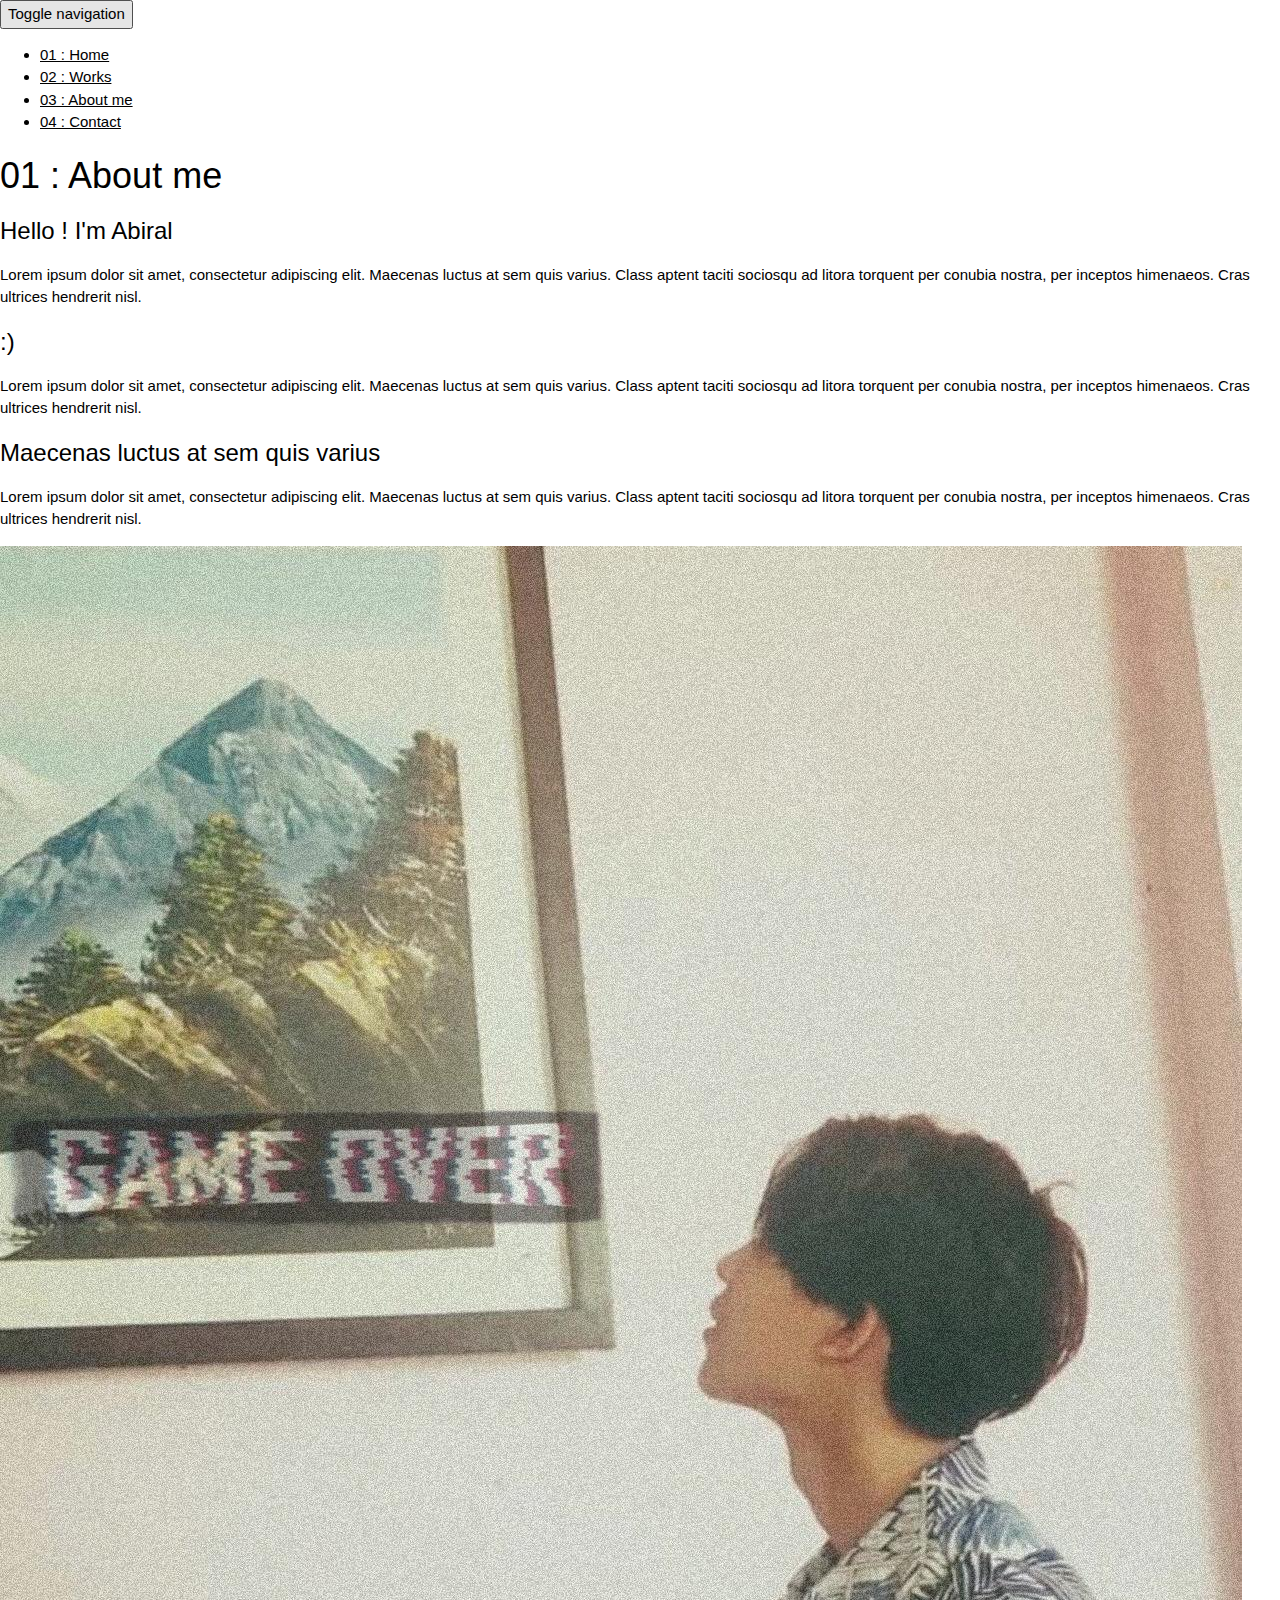
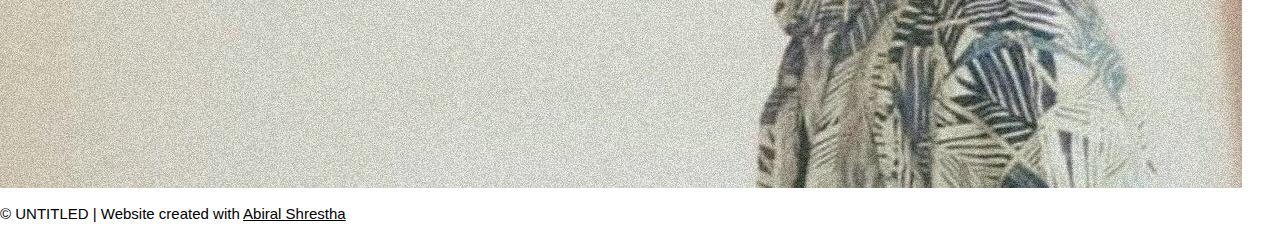
==== about.html @ 1167262d "Add files via upload" ====
<!DOCTYPE html>
<html lang="en">

<head>
  <link rel="stylesheet" href="https://www.w3schools.com/w3css/4/w3.css">
  <meta charset="UTF-8">
  <meta content="IE=edge" http-equiv="X-UA-Compatible">
  <meta content="width=device-width,initial-scale=1" name="viewport">
  <meta content="description" name="description">
  <meta name="google" content="notranslate" />
  <meta content="Mashup templates have been developped by Orson.io team" name="author">

  <!-- Disable tap highlight on IE -->
  <meta name="msapplication-tap-highlight" content="no">
  
  <link rel="apple-touch-icon" sizes="180x180" href="./assets/apple-icon-180x180.png">
  <link href="./assets/favicon.ico" rel="icon">

  <title>Title page</title>  

<link href="./main.3f6952e4.css" rel="stylesheet"></head>

<body class="">
<div id="site-border-left"></div>
<div id="site-border-right"></div>
<div id="site-border-top"></div>
<div id="site-border-bottom"></div>
 <!-- Add your content of header -->
<header>
  <nav class="navbar  navbar-fixed-top navbar-default">
    <div class="container">
        <button type="button" class="navbar-toggle collapsed" data-toggle="collapse" data-target="#navbar-collapse" aria-expanded="false">
          <span class="sr-only">Toggle navigation</span>
          <span class="icon-bar"></span>
          <span class="icon-bar"></span>
          <span class="icon-bar"></span>
        </button>

      <div class="collapse navbar-collapse" id="navbar-collapse">
        <ul class="nav navbar-nav ">
          <li><a href="./index.html" title="">01 : Home</a></li>
          <li><a href="./works.html" title="">02 : Works</a></li>
          <li><a href="./about.html" title="">03 : About me</a></li>
          <li><a href="./contact.html" title="">04 : Contact</a></li>
       
        </ul>


      </div> 
    </div>
  </nav>
</header>

<div class="section-container">
    <div class="container">
      <div class="row">
        <div class="col-xs-12">
          <div class="section-container-spacer text-center">
            <h1 class="h2">01 : About me</h1>
          </div>
          
          <div class="row">
            <div class="col-md-10 col-md-offset-1">
              <div class="row">
                <div class="col-xs-12 col-md-6">
                  <h3>Hello ! I'm Abiral</h3>
                  <p  class="w3-animate-fading">Lorem ipsum dolor sit amet, consectetur adipiscing elit. Maecenas luctus at sem quis varius. 
                  Class aptent taciti sociosqu ad litora torquent per conubia nostra, per inceptos himenaeos. Cras ultrices hendrerit nisl.</p>
                  <h3 > :) </h3>
                  <p class="w3-animate-fading">Lorem ipsum dolor sit amet, consectetur adipiscing elit. Maecenas luctus at sem quis varius. 
                    Class aptent taciti sociosqu ad litora torquent per conubia nostra, per inceptos himenaeos. Cras ultrices hendrerit nisl.
                  <h3>Maecenas luctus at sem quis varius</h3>
                  <p class="w3-animate-fading">
                    Lorem ipsum dolor sit amet, consectetur adipiscing elit. Maecenas luctus at sem quis varius. 
                    Class aptent taciti sociosqu ad litora torquent per conubia nostra, per inceptos himenaeos. Cras ultrices hendrerit nisl.</p>
                </div>
                <div class="col-xs-12 col-md-6">
                  <img src="./assets/images/profile.jpg" class="img-responsive" alt="">
                </div>
              </div>
            </div>
          </div>
          
          
       </div>
      </div>
    </div>
  </div>


<footer class="footer-container text-center">
  <div class="container">
    <div class="row">
      <div class="col-xs-12">
        <p>© UNTITLED | Website created with <a href="https://www.facebook.com/shrestha.abiral.0/" >Abiral Shrestha</a></p>
      </div>
    </div>
  </div>
</footer>

<script>
  document.addEventListener("DOMContentLoaded", function (event) {
     navActivePage();
  });
</script>

<!-- Google Analytics: change UA-XXXXX-X to be your site's ID 

<script>
  (function (i, s, o, g, r, a, m) {
    i['GoogleAnalyticsObject'] = r; i[r] = i[r] || function () {
      (i[r].q = i[r].q || []).push(arguments)
    }, i[r].l = 1 * new Date(); a = s.createElement(o),
      m = s.getElementsByTagName(o)[0]; a.async = 1; a.src = g; m.parentNode.insertBefore(a, m)
  })(window, document, 'script', '//www.google-analytics.com/analytics.js', 'ga');
  ga('create', 'UA-XXXXX-X', 'auto');
  ga('send', 'pageview');
</script>

--> <script type="text/javascript" src="./main.70a66962.js"></script></body>

</html>
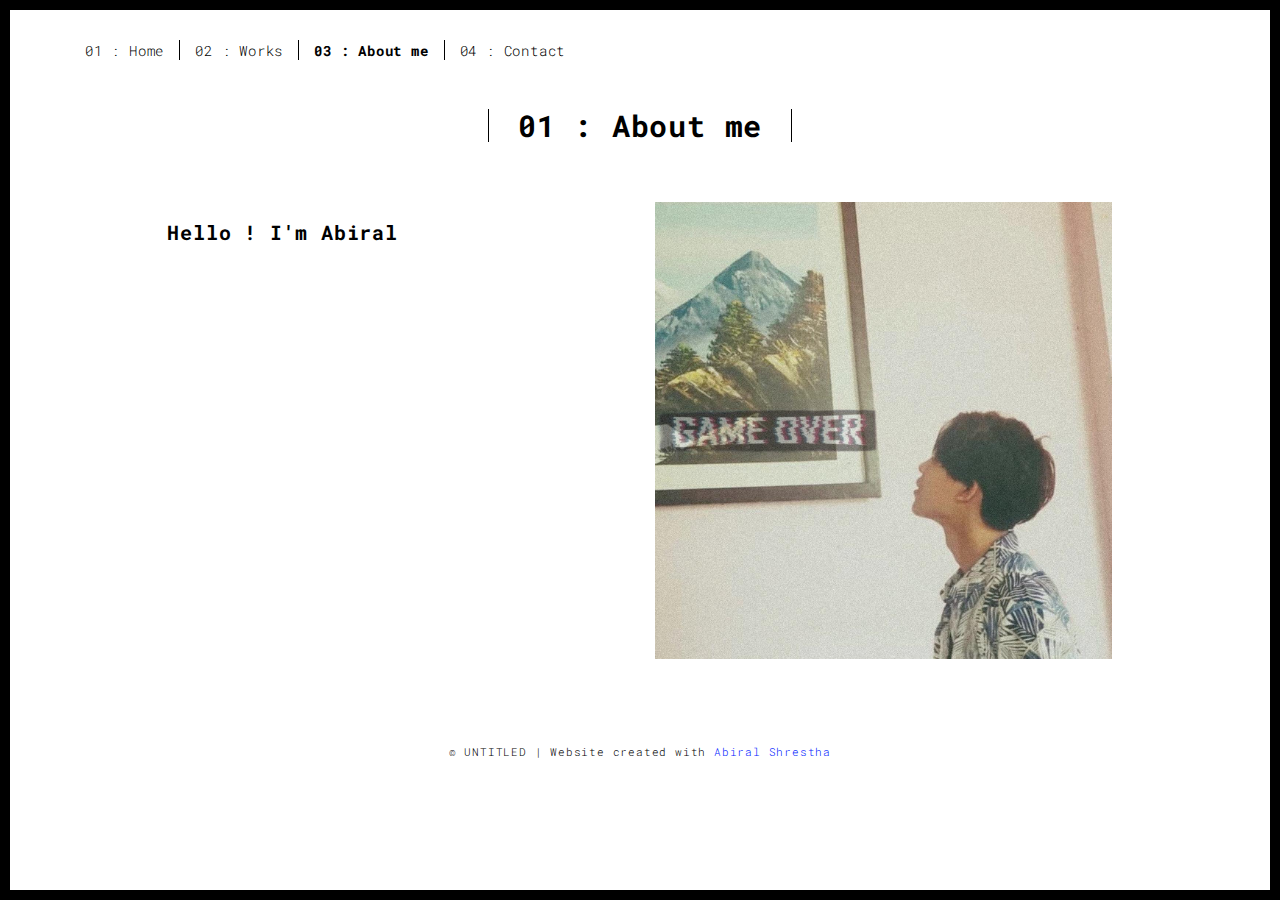
==== commit e24fc600: "Update about.html" ====
--- a/about.html
+++ b/about.html
@@ -16,7 +16,7 @@
   <link rel="apple-touch-icon" sizes="180x180" href="./assets/apple-icon-180x180.png">
   <link href="./assets/favicon.ico" rel="icon">
 
-  <title>Title page</title>  
+  <title>About</title>  
 
 <link href="./main.3f6952e4.css" rel="stylesheet"></head>
 
@@ -64,15 +64,7 @@
               <div class="row">
                 <div class="col-xs-12 col-md-6">
                   <h3>Hello ! I'm Abiral</h3>
-                  <p  class="w3-animate-fading">Lorem ipsum dolor sit amet, consectetur adipiscing elit. Maecenas luctus at sem quis varius. 
-                  Class aptent taciti sociosqu ad litora torquent per conubia nostra, per inceptos himenaeos. Cras ultrices hendrerit nisl.</p>
-                  <h3 > :) </h3>
-                  <p class="w3-animate-fading">Lorem ipsum dolor sit amet, consectetur adipiscing elit. Maecenas luctus at sem quis varius. 
-                    Class aptent taciti sociosqu ad litora torquent per conubia nostra, per inceptos himenaeos. Cras ultrices hendrerit nisl.
-                  <h3>Maecenas luctus at sem quis varius</h3>
-                  <p class="w3-animate-fading">
-                    Lorem ipsum dolor sit amet, consectetur adipiscing elit. Maecenas luctus at sem quis varius. 
-                    Class aptent taciti sociosqu ad litora torquent per conubia nostra, per inceptos himenaeos. Cras ultrices hendrerit nisl.</p>
+                 
                 </div>
                 <div class="col-xs-12 col-md-6">
                   <img src="./assets/images/profile.jpg" class="img-responsive" alt="">
@@ -119,4 +111,4 @@
 
 --> <script type="text/javascript" src="./main.70a66962.js"></script></body>
 
-</html>+</html>
--- a/main.3f6952e4.css
+++ b/main.3f6952e4.css
@@ -0,0 +1,9 @@
+@import url(https://fonts.googleapis.com/css?family=Roboto:900|Roboto+Mono:300,400,700);@import url(https://maxcdn.bootstrapcdn.com/font-awesome/4.7.0/css/font-awesome.min.css);/*!
+ * Bootstrap v3.3.7 (http://getbootstrap.com)
+ * Copyright 2011-2016 Twitter, Inc.
+ * Licensed under MIT (https://github.com/twbs/bootstrap/blob/master/LICENSE)
+ */
+/*! normalize.css v3.0.3 | MIT License | github.com/necolas/normalize.css */html{font-family:sans-serif;-ms-text-size-adjust:100%;-webkit-text-size-adjust:100%}body{margin:0}article,aside,details,figcaption,figure,footer,header,hgroup,main,menu,nav,section,summary{display:block}audio,canvas,progress,video{display:inline-block;vertical-align:baseline}audio:not([controls]){display:none;height:0}[hidden],template{display:none}a{background-color:transparent}a:active,a:hover{outline:0}abbr[title]{border-bottom:1px dotted}b,strong{font-weight:700}dfn{font-style:italic}h1{font-size:2em;margin:.67em 0}mark{background:#ff0;color:#000}small{font-size:80%}sub,sup{font-size:75%;line-height:0;position:relative;vertical-align:baseline}sup{top:-.5em}sub{bottom:-.25em}img{border:0}svg:not(:root){overflow:hidden}figure{margin:1em 40px}hr{box-sizing:content-box;height:0}pre{overflow:auto}code,kbd,pre,samp{font-family:monospace,monospace;font-size:1em}button,input,optgroup,select,textarea{color:inherit;font:inherit;margin:0}button{overflow:visible}button,select{text-transform:none}button,html input[type=button],input[type=reset],input[type=submit]{-webkit-appearance:button;cursor:pointer}button[disabled],html input[disabled]{cursor:default}button::-moz-focus-inner,input::-moz-focus-inner{border:0;padding:0}input{line-height:normal}input[type=checkbox],input[type=radio]{box-sizing:border-box;padding:0}input[type=number]::-webkit-inner-spin-button,input[type=number]::-webkit-outer-spin-button{height:auto}input[type=search]{-webkit-appearance:textfield;box-sizing:content-box}input[type=search]::-webkit-search-cancel-button,input[type=search]::-webkit-search-decoration{-webkit-appearance:none}fieldset{border:1px solid silver;margin:0 2px;padding:.35em .625em .75em}textarea{overflow:auto}optgroup{font-weight:700}table{border-collapse:collapse;border-spacing:0}td,th{padding:0}
+
+/*! Source: https://github.com/h5bp/html5-boilerplate/blob/master/src/css/main.css */@media print{*,:after,:before{background:transparent!important;color:#000!important;box-shadow:none!important;text-shadow:none!important}a,a:visited{text-decoration:underline}a[href]:after{content:" (" attr(href) ")"}abbr[title]:after{content:" (" attr(title) ")"}a[href^="#"]:after,a[href^="javascript:"]:after{content:""}blockquote,pre{border:1px solid #999;page-break-inside:avoid}thead{display:table-header-group}img,tr{page-break-inside:avoid}img{max-width:100%!important}h2,h3,p{orphans:3;widows:3}h2,h3{page-break-after:avoid}.navbar{display:none}.btn>.caret,.dropup>.btn>.caret{border-top-color:#000!important}.label{border:1px solid #000}.table{border-collapse:collapse!important}.table td,.table th{background-color:#fff!important}.table-bordered td,.table-bordered th{border:1px solid #ddd!important}}*,:after,:before{-webkit-box-sizing:border-box;-moz-box-sizing:border-box;box-sizing:border-box}html{font-size:10px;-webkit-tap-highlight-color:transparent}body{font-family:Roboto Mono,Helvetica,Arial,sans-serif;font-size:11px;line-height:1.78;color:#000;background-color:#fff}button,input,select,textarea{font-family:inherit;font-size:inherit;line-height:inherit}a{color:#001aff;text-decoration:none}a:focus,a:hover{color:#0012b3;text-decoration:underline}a:focus{outline:5px auto -webkit-focus-ring-color;outline-offset:-2px}figure{margin:0}img{vertical-align:middle}.img-responsive{display:block;max-width:100%;height:auto}.img-rounded{border-radius:0}.img-thumbnail{padding:4px;line-height:1.78;background-color:#fff;border:1px solid #ddd;border-radius:0;-webkit-transition:all .2s ease-in-out;-o-transition:all .2s ease-in-out;transition:all .2s ease-in-out;display:inline-block;max-width:100%;height:auto}.img-circle{border-radius:50%}hr{margin-top:19px;margin-bottom:19px;border:0;border-top:1px solid #eee}.sr-only{position:absolute;width:1px;height:1px;margin:-1px;padding:0;overflow:hidden;clip:rect(0,0,0,0);border:0}.sr-only-focusable:active,.sr-only-focusable:focus{position:static;width:auto;height:auto;margin:0;overflow:visible;clip:auto}[role=button]{cursor:pointer}.h1,.h2,.h3,.h4,.h5,.h6,h1,h2,h3,h4,h5,h6{font-family:Roboto Mono,Helvetica,Arial,sans-serif;font-weight:700;line-height:1.1;color:#000}.h1 .small,.h1 small,.h2 .small,.h2 small,.h3 .small,.h3 small,.h4 .small,.h4 small,.h5 .small,.h5 small,.h6 .small,.h6 small,h1 .small,h1 small,h2 .small,h2 small,h3 .small,h3 small,h4 .small,h4 small,h5 .small,h5 small,h6 .small,h6 small{font-weight:400;line-height:1;color:#777}.h1,.h2,.h3,h1,h2,h3{margin-top:19px;margin-bottom:9.5px}.h1 .small,.h1 small,.h2 .small,.h2 small,.h3 .small,.h3 small,h1 .small,h1 small,h2 .small,h2 small,h3 .small,h3 small{font-size:65%}.h4,.h5,.h6,h4,h5,h6{margin-top:9.5px;margin-bottom:9.5px}.h4 .small,.h4 small,.h5 .small,.h5 small,.h6 .small,.h6 small,h4 .small,h4 small,h5 .small,h5 small,h6 .small,h6 small{font-size:75%}.h1,h1{font-size:70px}.h2,h2{font-size:30px}.h3,h3{font-size:20px}.h4,.h5,h4,h5{font-size:11px}.h6,h6{font-size:10px}p{margin:0 0 9.5px}.lead{margin-bottom:19px;font-size:12px;font-weight:300;line-height:1.4}@media (min-width:768px){.lead{font-size:16.5px}}.small,small{font-size:90%}.mark,mark{background-color:#fcf8e3;padding:.2em}.text-left{text-align:left}.text-right{text-align:right}.text-center{text-align:center}.text-justify{text-align:justify}.text-nowrap{white-space:nowrap}.text-lowercase{text-transform:lowercase}.initialism,.text-uppercase{text-transform:uppercase}.text-capitalize{text-transform:capitalize}.text-muted{color:#777}.text-primary{color:#001aff}a.text-primary:focus,a.text-primary:hover{color:#0015cc}.text-success{color:#fff}a.text-success:focus,a.text-success:hover{color:#e6e6e6}.text-info{color:#31708f}a.text-info:focus,a.text-info:hover{color:#245269}.text-warning{color:#8a6d3b}a.text-warning:focus,a.text-warning:hover{color:#66512c}.text-danger{color:#fff}a.text-danger:focus,a.text-danger:hover{color:#e6e6e6}.bg-primary{color:#fff;background-color:#001aff}a.bg-primary:focus,a.bg-primary:hover{background-color:#0015cc}.bg-success,a.bg-success:focus,a.bg-success:hover{background-color:#000}.bg-info{background-color:#d9edf7}a.bg-info:focus,a.bg-info:hover{background-color:#afd9ee}.bg-warning{background-color:#fcf8e3}a.bg-warning:focus,a.bg-warning:hover{background-color:#f7ecb5}.bg-danger{background-color:red}a.bg-danger:focus,a.bg-danger:hover{background-color:#c00}.page-header{padding-bottom:8.5px;margin:38px 0 19px;border-bottom:1px solid #eee}ol,ul{margin-top:0;margin-bottom:9.5px}ol ol,ol ul,ul ol,ul ul{margin-bottom:0}.list-inline,.list-unstyled{padding-left:0;list-style:none}.list-inline{margin-left:-5px}.list-inline>li{display:inline-block;padding-left:5px;padding-right:5px}dl{margin-top:0;margin-bottom:19px}dd,dt{line-height:1.78}dt{font-weight:700}dd{margin-left:0}.dl-horizontal dd:after,.dl-horizontal dd:before{content:" ";display:table}.dl-horizontal dd:after{clear:both}@media (min-width:768px){.dl-horizontal dt{float:left;width:160px;clear:left;text-align:right;overflow:hidden;text-overflow:ellipsis;white-space:nowrap}.dl-horizontal dd{margin-left:180px}}abbr[data-original-title],abbr[title]{cursor:help;border-bottom:1px dotted #777}.initialism{font-size:90%}blockquote{padding:9.5px 19px;margin:0 0 19px;font-size:13.75px;border-left:5px solid #eee}blockquote ol:last-child,blockquote p:last-child,blockquote ul:last-child{margin-bottom:0}blockquote .small,blockquote footer,blockquote small{display:block;font-size:80%;line-height:1.78;color:#777}blockquote .small:before,blockquote footer:before,blockquote small:before{content:"\2014   \A0"}.blockquote-reverse,blockquote.pull-right{padding-right:15px;padding-left:0;border-right:5px solid #eee;border-left:0;text-align:right}.blockquote-reverse .small:before,.blockquote-reverse footer:before,.blockquote-reverse small:before,blockquote.pull-right .small:before,blockquote.pull-right footer:before,blockquote.pull-right small:before{content:""}.blockquote-reverse .small:after,.blockquote-reverse footer:after,.blockquote-reverse small:after,blockquote.pull-right .small:after,blockquote.pull-right footer:after,blockquote.pull-right small:after{content:"\A0   \2014"}address{margin-bottom:19px;font-style:normal;line-height:1.78}code,kbd,pre,samp{font-family:Menlo,Monaco,Consolas,Courier New,monospace}code{color:#c7254e;background-color:#f9f2f4}code,kbd{padding:2px 4px;font-size:90%;border-radius:0}kbd{color:#fff;background-color:#333;box-shadow:inset 0 -1px 0 rgba(0,0,0,.25)}kbd kbd{padding:0;font-size:100%;font-weight:700;box-shadow:none}pre{display:block;padding:9px;margin:0 0 9.5px;font-size:10px;line-height:1.78;word-break:break-all;word-wrap:break-word;color:#333;background-color:#f5f5f5;border:1px solid #ccc;border-radius:0}pre code{padding:0;font-size:inherit;color:inherit;white-space:pre-wrap;background-color:transparent;border-radius:0}.pre-scrollable{max-height:340px;overflow-y:scroll}.container{margin-right:auto;margin-left:auto;padding-left:15px;padding-right:15px}.container:after,.container:before{content:" ";display:table}.container:after{clear:both}@media (min-width:768px){.container{width:750px}}@media (min-width:992px){.container{width:970px}}@media (min-width:1200px){.container{width:1170px}}.container-fluid{margin-right:auto;margin-left:auto;padding-left:15px;padding-right:15px}.container-fluid:after,.container-fluid:before{content:" ";display:table}.container-fluid:after{clear:both}.row{margin-left:-15px;margin-right:-15px}.row:after,.row:before{content:" ";display:table}.row:after{clear:both}.col-lg-1,.col-lg-2,.col-lg-3,.col-lg-4,.col-lg-5,.col-lg-6,.col-lg-7,.col-lg-8,.col-lg-9,.col-lg-10,.col-lg-11,.col-lg-12,.col-md-1,.col-md-2,.col-md-3,.col-md-4,.col-md-5,.col-md-6,.col-md-7,.col-md-8,.col-md-9,.col-md-10,.col-md-11,.col-md-12,.col-sm-1,.col-sm-2,.col-sm-3,.col-sm-4,.col-sm-5,.col-sm-6,.col-sm-7,.col-sm-8,.col-sm-9,.col-sm-10,.col-sm-11,.col-sm-12,.col-xs-1,.col-xs-2,.col-xs-3,.col-xs-4,.col-xs-5,.col-xs-6,.col-xs-7,.col-xs-8,.col-xs-9,.col-xs-10,.col-xs-11,.col-xs-12{position:relative;min-height:1px;padding-left:15px;padding-right:15px}.col-xs-1,.col-xs-2,.col-xs-3,.col-xs-4,.col-xs-5,.col-xs-6,.col-xs-7,.col-xs-8,.col-xs-9,.col-xs-10,.col-xs-11,.col-xs-12{float:left}.col-xs-1{width:8.33333%}.col-xs-2{width:16.66667%}.col-xs-3{width:25%}.col-xs-4{width:33.33333%}.col-xs-5{width:41.66667%}.col-xs-6{width:50%}.col-xs-7{width:58.33333%}.col-xs-8{width:66.66667%}.col-xs-9{width:75%}.col-xs-10{width:83.33333%}.col-xs-11{width:91.66667%}.col-xs-12{width:100%}.col-xs-pull-0{right:auto}.col-xs-pull-1{right:8.33333%}.col-xs-pull-2{right:16.66667%}.col-xs-pull-3{right:25%}.col-xs-pull-4{right:33.33333%}.col-xs-pull-5{right:41.66667%}.col-xs-pull-6{right:50%}.col-xs-pull-7{right:58.33333%}.col-xs-pull-8{right:66.66667%}.col-xs-pull-9{right:75%}.col-xs-pull-10{right:83.33333%}.col-xs-pull-11{right:91.66667%}.col-xs-pull-12{right:100%}.col-xs-push-0{left:auto}.col-xs-push-1{left:8.33333%}.col-xs-push-2{left:16.66667%}.col-xs-push-3{left:25%}.col-xs-push-4{left:33.33333%}.col-xs-push-5{left:41.66667%}.col-xs-push-6{left:50%}.col-xs-push-7{left:58.33333%}.col-xs-push-8{left:66.66667%}.col-xs-push-9{left:75%}.col-xs-push-10{left:83.33333%}.col-xs-push-11{left:91.66667%}.col-xs-push-12{left:100%}.col-xs-offset-0{margin-left:0}.col-xs-offset-1{margin-left:8.33333%}.col-xs-offset-2{margin-left:16.66667%}.col-xs-offset-3{margin-left:25%}.col-xs-offset-4{margin-left:33.33333%}.col-xs-offset-5{margin-left:41.66667%}.col-xs-offset-6{margin-left:50%}.col-xs-offset-7{margin-left:58.33333%}.col-xs-offset-8{margin-left:66.66667%}.col-xs-offset-9{margin-left:75%}.col-xs-offset-10{margin-left:83.33333%}.col-xs-offset-11{margin-left:91.66667%}.col-xs-offset-12{margin-left:100%}@media (min-width:768px){.col-sm-1,.col-sm-2,.col-sm-3,.col-sm-4,.col-sm-5,.col-sm-6,.col-sm-7,.col-sm-8,.col-sm-9,.col-sm-10,.col-sm-11,.col-sm-12{float:left}.col-sm-1{width:8.33333%}.col-sm-2{width:16.66667%}.col-sm-3{width:25%}.col-sm-4{width:33.33333%}.col-sm-5{width:41.66667%}.col-sm-6{width:50%}.col-sm-7{width:58.33333%}.col-sm-8{width:66.66667%}.col-sm-9{width:75%}.col-sm-10{width:83.33333%}.col-sm-11{width:91.66667%}.col-sm-12{width:100%}.col-sm-pull-0{right:auto}.col-sm-pull-1{right:8.33333%}.col-sm-pull-2{right:16.66667%}.col-sm-pull-3{right:25%}.col-sm-pull-4{right:33.33333%}.col-sm-pull-5{right:41.66667%}.col-sm-pull-6{right:50%}.col-sm-pull-7{right:58.33333%}.col-sm-pull-8{right:66.66667%}.col-sm-pull-9{right:75%}.col-sm-pull-10{right:83.33333%}.col-sm-pull-11{right:91.66667%}.col-sm-pull-12{right:100%}.col-sm-push-0{left:auto}.col-sm-push-1{left:8.33333%}.col-sm-push-2{left:16.66667%}.col-sm-push-3{left:25%}.col-sm-push-4{left:33.33333%}.col-sm-push-5{left:41.66667%}.col-sm-push-6{left:50%}.col-sm-push-7{left:58.33333%}.col-sm-push-8{left:66.66667%}.col-sm-push-9{left:75%}.col-sm-push-10{left:83.33333%}.col-sm-push-11{left:91.66667%}.col-sm-push-12{left:100%}.col-sm-offset-0{margin-left:0}.col-sm-offset-1{margin-left:8.33333%}.col-sm-offset-2{margin-left:16.66667%}.col-sm-offset-3{margin-left:25%}.col-sm-offset-4{margin-left:33.33333%}.col-sm-offset-5{margin-left:41.66667%}.col-sm-offset-6{margin-left:50%}.col-sm-offset-7{margin-left:58.33333%}.col-sm-offset-8{margin-left:66.66667%}.col-sm-offset-9{margin-left:75%}.col-sm-offset-10{margin-left:83.33333%}.col-sm-offset-11{margin-left:91.66667%}.col-sm-offset-12{margin-left:100%}}@media (min-width:992px){.col-md-1,.col-md-2,.col-md-3,.col-md-4,.col-md-5,.col-md-6,.col-md-7,.col-md-8,.col-md-9,.col-md-10,.col-md-11,.col-md-12{float:left}.col-md-1{width:8.33333%}.col-md-2{width:16.66667%}.col-md-3{width:25%}.col-md-4{width:33.33333%}.col-md-5{width:41.66667%}.col-md-6{width:50%}.col-md-7{width:58.33333%}.col-md-8{width:66.66667%}.col-md-9{width:75%}.col-md-10{width:83.33333%}.col-md-11{width:91.66667%}.col-md-12{width:100%}.col-md-pull-0{right:auto}.col-md-pull-1{right:8.33333%}.col-md-pull-2{right:16.66667%}.col-md-pull-3{right:25%}.col-md-pull-4{right:33.33333%}.col-md-pull-5{right:41.66667%}.col-md-pull-6{right:50%}.col-md-pull-7{right:58.33333%}.col-md-pull-8{right:66.66667%}.col-md-pull-9{right:75%}.col-md-pull-10{right:83.33333%}.col-md-pull-11{right:91.66667%}.col-md-pull-12{right:100%}.col-md-push-0{left:auto}.col-md-push-1{left:8.33333%}.col-md-push-2{left:16.66667%}.col-md-push-3{left:25%}.col-md-push-4{left:33.33333%}.col-md-push-5{left:41.66667%}.col-md-push-6{left:50%}.col-md-push-7{left:58.33333%}.col-md-push-8{left:66.66667%}.col-md-push-9{left:75%}.col-md-push-10{left:83.33333%}.col-md-push-11{left:91.66667%}.col-md-push-12{left:100%}.col-md-offset-0{margin-left:0}.col-md-offset-1{margin-left:8.33333%}.col-md-offset-2{margin-left:16.66667%}.col-md-offset-3{margin-left:25%}.col-md-offset-4{margin-left:33.33333%}.col-md-offset-5{margin-left:41.66667%}.col-md-offset-6{margin-left:50%}.col-md-offset-7{margin-left:58.33333%}.col-md-offset-8{margin-left:66.66667%}.col-md-offset-9{margin-left:75%}.col-md-offset-10{margin-left:83.33333%}.col-md-offset-11{margin-left:91.66667%}.col-md-offset-12{margin-left:100%}}@media (min-width:1200px){.col-lg-1,.col-lg-2,.col-lg-3,.col-lg-4,.col-lg-5,.col-lg-6,.col-lg-7,.col-lg-8,.col-lg-9,.col-lg-10,.col-lg-11,.col-lg-12{float:left}.col-lg-1{width:8.33333%}.col-lg-2{width:16.66667%}.col-lg-3{width:25%}.col-lg-4{width:33.33333%}.col-lg-5{width:41.66667%}.col-lg-6{width:50%}.col-lg-7{width:58.33333%}.col-lg-8{width:66.66667%}.col-lg-9{width:75%}.col-lg-10{width:83.33333%}.col-lg-11{width:91.66667%}.col-lg-12{width:100%}.col-lg-pull-0{right:auto}.col-lg-pull-1{right:8.33333%}.col-lg-pull-2{right:16.66667%}.col-lg-pull-3{right:25%}.col-lg-pull-4{right:33.33333%}.col-lg-pull-5{right:41.66667%}.col-lg-pull-6{right:50%}.col-lg-pull-7{right:58.33333%}.col-lg-pull-8{right:66.66667%}.col-lg-pull-9{right:75%}.col-lg-pull-10{right:83.33333%}.col-lg-pull-11{right:91.66667%}.col-lg-pull-12{right:100%}.col-lg-push-0{left:auto}.col-lg-push-1{left:8.33333%}.col-lg-push-2{left:16.66667%}.col-lg-push-3{left:25%}.col-lg-push-4{left:33.33333%}.col-lg-push-5{left:41.66667%}.col-lg-push-6{left:50%}.col-lg-push-7{left:58.33333%}.col-lg-push-8{left:66.66667%}.col-lg-push-9{left:75%}.col-lg-push-10{left:83.33333%}.col-lg-push-11{left:91.66667%}.col-lg-push-12{left:100%}.col-lg-offset-0{margin-left:0}.col-lg-offset-1{margin-left:8.33333%}.col-lg-offset-2{margin-left:16.66667%}.col-lg-offset-3{margin-left:25%}.col-lg-offset-4{margin-left:33.33333%}.col-lg-offset-5{margin-left:41.66667%}.col-lg-offset-6{margin-left:50%}.col-lg-offset-7{margin-left:58.33333%}.col-lg-offset-8{margin-left:66.66667%}.col-lg-offset-9{margin-left:75%}.col-lg-offset-10{margin-left:83.33333%}.col-lg-offset-11{margin-left:91.66667%}.col-lg-offset-12{margin-left:100%}}table{background-color:transparent}caption{padding-top:8px;padding-bottom:8px;color:#777}caption,th{text-align:left}.table{width:100%;max-width:100%;margin-bottom:19px}.table>tbody>tr>td,.table>tbody>tr>th,.table>tfoot>tr>td,.table>tfoot>tr>th,.table>thead>tr>td,.table>thead>tr>th{padding:8px;line-height:1.78;vertical-align:top;border-top:1px solid #ddd}.table>thead>tr>th{vertical-align:bottom;border-bottom:2px solid #ddd}.table>caption+thead>tr:first-child>td,.table>caption+thead>tr:first-child>th,.table>colgroup+thead>tr:first-child>td,.table>colgroup+thead>tr:first-child>th,.table>thead:first-child>tr:first-child>td,.table>thead:first-child>tr:first-child>th{border-top:0}.table>tbody+tbody{border-top:2px solid #ddd}.table .table{background-color:#fff}.table-condensed>tbody>tr>td,.table-condensed>tbody>tr>th,.table-condensed>tfoot>tr>td,.table-condensed>tfoot>tr>th,.table-condensed>thead>tr>td,.table-condensed>thead>tr>th{padding:5px}.table-bordered,.table-bordered>tbody>tr>td,.table-bordered>tbody>tr>th,.table-bordered>tfoot>tr>td,.table-bordered>tfoot>tr>th,.table-bordered>thead>tr>td,.table-bordered>thead>tr>th{border:1px solid #ddd}.table-bordered>thead>tr>td,.table-bordered>thead>tr>th{border-bottom-width:2px}.table-striped>tbody>tr:nth-of-type(odd){background-color:#f9f9f9}.table-hover>tbody>tr:hover{background-color:#f5f5f5}table col[class*=col-]{position:static;float:none;display:table-column}table td[class*=col-],table th[class*=col-]{position:static;float:none;display:table-cell}.table>tbody>tr.active>td,.table>tbody>tr.active>th,.table>tbody>tr>td.active,.table>tbody>tr>th.active,.table>tfoot>tr.active>td,.table>tfoot>tr.active>th,.table>tfoot>tr>td.active,.table>tfoot>tr>th.active,.table>thead>tr.active>td,.table>thead>tr.active>th,.table>thead>tr>td.active,.table>thead>tr>th.active{background-color:#f5f5f5}.table-hover>tbody>tr.active:hover>td,.table-hover>tbody>tr.active:hover>th,.table-hover>tbody>tr:hover>.active,.table-hover>tbody>tr>td.active:hover,.table-hover>tbody>tr>th.active:hover{background-color:#e8e8e8}.table-hover>tbody>tr.success:hover>td,.table-hover>tbody>tr.success:hover>th,.table-hover>tbody>tr:hover>.success,.table-hover>tbody>tr>td.success:hover,.table-hover>tbody>tr>th.success:hover,.table>tbody>tr.success>td,.table>tbody>tr.success>th,.table>tbody>tr>td.success,.table>tbody>tr>th.success,.table>tfoot>tr.success>td,.table>tfoot>tr.success>th,.table>tfoot>tr>td.success,.table>tfoot>tr>th.success,.table>thead>tr.success>td,.table>thead>tr.success>th,.table>thead>tr>td.success,.table>thead>tr>th.success{background-color:#000}.table>tbody>tr.info>td,.table>tbody>tr.info>th,.table>tbody>tr>td.info,.table>tbody>tr>th.info,.table>tfoot>tr.info>td,.table>tfoot>tr.info>th,.table>tfoot>tr>td.info,.table>tfoot>tr>th.info,.table>thead>tr.info>td,.table>thead>tr.info>th,.table>thead>tr>td.info,.table>thead>tr>th.info{background-color:#d9edf7}.table-hover>tbody>tr.info:hover>td,.table-hover>tbody>tr.info:hover>th,.table-hover>tbody>tr:hover>.info,.table-hover>tbody>tr>td.info:hover,.table-hover>tbody>tr>th.info:hover{background-color:#c4e3f3}.table>tbody>tr.warning>td,.table>tbody>tr.warning>th,.table>tbody>tr>td.warning,.table>tbody>tr>th.warning,.table>tfoot>tr.warning>td,.table>tfoot>tr.warning>th,.table>tfoot>tr>td.warning,.table>tfoot>tr>th.warning,.table>thead>tr.warning>td,.table>thead>tr.warning>th,.table>thead>tr>td.warning,.table>thead>tr>th.warning{background-color:#fcf8e3}.table-hover>tbody>tr.warning:hover>td,.table-hover>tbody>tr.warning:hover>th,.table-hover>tbody>tr:hover>.warning,.table-hover>tbody>tr>td.warning:hover,.table-hover>tbody>tr>th.warning:hover{background-color:#faf2cc}.table>tbody>tr.danger>td,.table>tbody>tr.danger>th,.table>tbody>tr>td.danger,.table>tbody>tr>th.danger,.table>tfoot>tr.danger>td,.table>tfoot>tr.danger>th,.table>tfoot>tr>td.danger,.table>tfoot>tr>th.danger,.table>thead>tr.danger>td,.table>thead>tr.danger>th,.table>thead>tr>td.danger,.table>thead>tr>th.danger{background-color:red}.table-hover>tbody>tr.danger:hover>td,.table-hover>tbody>tr.danger:hover>th,.table-hover>tbody>tr:hover>.danger,.table-hover>tbody>tr>td.danger:hover,.table-hover>tbody>tr>th.danger:hover{background-color:#e60000}.table-responsive{overflow-x:auto;min-height:.01%}@media screen and (max-width:767px){.table-responsive{width:100%;margin-bottom:14.25px;overflow-y:hidden;-ms-overflow-style:-ms-autohiding-scrollbar;border:1px solid #ddd}.table-responsive>.table{margin-bottom:0}.table-responsive>.table>tbody>tr>td,.table-responsive>.table>tbody>tr>th,.table-responsive>.table>tfoot>tr>td,.table-responsive>.table>tfoot>tr>th,.table-responsive>.table>thead>tr>td,.table-responsive>.table>thead>tr>th{white-space:nowrap}.table-responsive>.table-bordered{border:0}.table-responsive>.table-bordered>tbody>tr>td:first-child,.table-responsive>.table-bordered>tbody>tr>th:first-child,.table-responsive>.table-bordered>tfoot>tr>td:first-child,.table-responsive>.table-bordered>tfoot>tr>th:first-child,.table-responsive>.table-bordered>thead>tr>td:first-child,.table-responsive>.table-bordered>thead>tr>th:first-child{border-left:0}.table-responsive>.table-bordered>tbody>tr>td:last-child,.table-responsive>.table-bordered>tbody>tr>th:last-child,.table-responsive>.table-bordered>tfoot>tr>td:last-child,.table-responsive>.table-bordered>tfoot>tr>th:last-child,.table-responsive>.table-bordered>thead>tr>td:last-child,.table-responsive>.table-bordered>thead>tr>th:last-child{border-right:0}.table-responsive>.table-bordered>tbody>tr:last-child>td,.table-responsive>.table-bordered>tbody>tr:last-child>th,.table-responsive>.table-bordered>tfoot>tr:last-child>td,.table-responsive>.table-bordered>tfoot>tr:last-child>th{border-bottom:0}}fieldset{margin:0;min-width:0}fieldset,legend{padding:0;border:0}legend{display:block;width:100%;margin-bottom:19px;font-size:16.5px;line-height:inherit;color:#333;border-bottom:1px solid #e5e5e5}label{display:inline-block;max-width:100%;margin-bottom:5px;font-weight:700}input[type=search]{-webkit-box-sizing:border-box;-moz-box-sizing:border-box;box-sizing:border-box}input[type=checkbox],input[type=radio]{margin:4px 0 0;margin-top:1px\9;line-height:normal}input[type=file]{display:block}input[type=range]{display:block;width:100%}select[multiple],select[size]{height:auto}input[type=checkbox]:focus,input[type=file]:focus,input[type=radio]:focus{outline:5px auto -webkit-focus-ring-color;outline-offset:-2px}output{padding-top:9px}.form-control,output{display:block;font-size:11px;line-height:1.78;color:#555}.form-control{width:100%;height:40px;padding:8px 14px;background-color:#fff;background-image:none;border:1px solid #000;border-radius:0;-webkit-box-shadow:inset 0 1px 1px rgba(0,0,0,.075);box-shadow:inset 0 1px 1px rgba(0,0,0,.075);-webkit-transition:border-color .15s ease-in-out,box-shadow .15s ease-in-out;-o-transition:border-color ease-in-out .15s,box-shadow ease-in-out .15s;transition:border-color .15s ease-in-out,box-shadow .15s ease-in-out}.form-control:focus{border-color:#66afe9;-webkit-box-shadow:inset 0 1px 1px rgba(0,0,0,.075),0 0 8px rgba(102,175,233,.6);box-shadow:inset 0 1px 1px rgba(0,0,0,.075),0 0 8px rgba(102,175,233,.6)}.form-control::-moz-placeholder{color:#999;opacity:1}.form-control:-ms-input-placeholder{color:#999}.form-control::-webkit-input-placeholder{color:#999}.form-control::-ms-expand{border:0;background-color:transparent}.form-control[disabled],.form-control[readonly],fieldset[disabled] .form-control{background-color:#eee;opacity:1}.form-control[disabled],fieldset[disabled] .form-control{cursor:not-allowed}textarea.form-control{height:auto}input[type=search]{-webkit-appearance:none}@media screen and (-webkit-min-device-pixel-ratio:0){input[type=date].form-control,input[type=datetime-local].form-control,input[type=month].form-control,input[type=time].form-control{line-height:40px}.input-group-sm>.input-group-btn>input[type=date].btn,.input-group-sm>.input-group-btn>input[type=datetime-local].btn,.input-group-sm>.input-group-btn>input[type=month].btn,.input-group-sm>.input-group-btn>input[type=time].btn,.input-group-sm>input[type=date].form-control,.input-group-sm>input[type=date].input-group-addon,.input-group-sm>input[type=datetime-local].form-control,.input-group-sm>input[type=datetime-local].input-group-addon,.input-group-sm>input[type=month].form-control,.input-group-sm>input[type=month].input-group-addon,.input-group-sm>input[type=time].form-control,.input-group-sm>input[type=time].input-group-addon,.input-group-sm input[type=date],.input-group-sm input[type=datetime-local],.input-group-sm input[type=month],.input-group-sm input[type=time],input[type=date].input-sm,input[type=datetime-local].input-sm,input[type=month].input-sm,input[type=time].input-sm{line-height:27px}.input-group-lg>.input-group-btn>input[type=date].btn,.input-group-lg>.input-group-btn>input[type=datetime-local].btn,.input-group-lg>.input-group-btn>input[type=month].btn,.input-group-lg>.input-group-btn>input[type=time].btn,.input-group-lg>input[type=date].form-control,.input-group-lg>input[type=date].input-group-addon,.input-group-lg>input[type=datetime-local].form-control,.input-group-lg>input[type=datetime-local].input-group-addon,.input-group-lg>input[type=month].form-control,.input-group-lg>input[type=month].input-group-addon,.input-group-lg>input[type=time].form-control,.input-group-lg>input[type=time].input-group-addon,.input-group-lg input[type=date],.input-group-lg input[type=datetime-local],.input-group-lg input[type=month],.input-group-lg input[type=time],input[type=date].input-lg,input[type=datetime-local].input-lg,input[type=month].input-lg,input[type=time].input-lg{line-height:41px}}.form-group{margin-bottom:15px}.checkbox,.radio{position:relative;display:block;margin-top:10px;margin-bottom:10px}.checkbox label,.radio label{min-height:19px;padding-left:20px;margin-bottom:0;font-weight:400;cursor:pointer}.checkbox-inline input[type=checkbox],.checkbox input[type=checkbox],.radio-inline input[type=radio],.radio input[type=radio]{position:absolute;margin-left:-20px;margin-top:4px\9}.checkbox+.checkbox,.radio+.radio{margin-top:-5px}.checkbox-inline,.radio-inline{position:relative;display:inline-block;padding-left:20px;margin-bottom:0;vertical-align:middle;font-weight:400;cursor:pointer}.checkbox-inline+.checkbox-inline,.radio-inline+.radio-inline{margin-top:0;margin-left:10px}.checkbox-inline.disabled,.checkbox.disabled label,.radio-inline.disabled,.radio.disabled label,fieldset[disabled] .checkbox-inline,fieldset[disabled] .checkbox label,fieldset[disabled] .radio-inline,fieldset[disabled] .radio label,fieldset[disabled] input[type=checkbox],fieldset[disabled] input[type=radio],input[type=checkbox].disabled,input[type=checkbox][disabled],input[type=radio].disabled,input[type=radio][disabled]{cursor:not-allowed}.form-control-static{padding-top:9px;padding-bottom:9px;margin-bottom:0;min-height:30px}.form-control-static.input-lg,.form-control-static.input-sm,.input-group-lg>.form-control-static.form-control,.input-group-lg>.form-control-static.input-group-addon,.input-group-lg>.input-group-btn>.form-control-static.btn,.input-group-sm>.form-control-static.form-control,.input-group-sm>.form-control-static.input-group-addon,.input-group-sm>.input-group-btn>.form-control-static.btn{padding-left:0;padding-right:0}.input-group-sm>.form-control,.input-group-sm>.input-group-addon,.input-group-sm>.input-group-btn>.btn,.input-sm{height:27px;padding:5px 10px;font-size:10px;line-height:1.5;border-radius:0}.input-group-sm>.input-group-btn>select.btn,.input-group-sm>select.form-control,.input-group-sm>select.input-group-addon,select.input-sm{height:27px;line-height:27px}.input-group-sm>.input-group-btn>select[multiple].btn,.input-group-sm>.input-group-btn>textarea.btn,.input-group-sm>select[multiple].form-control,.input-group-sm>select[multiple].input-group-addon,.input-group-sm>textarea.form-control,.input-group-sm>textarea.input-group-addon,select[multiple].input-sm,textarea.input-sm{height:auto}.form-group-sm .form-control{height:27px;padding:5px 10px;font-size:10px;line-height:1.5;border-radius:0}.form-group-sm select.form-control{height:27px;line-height:27px}.form-group-sm select[multiple].form-control,.form-group-sm textarea.form-control{height:auto}.form-group-sm .form-control-static{height:27px;min-height:29px;padding:6px 10px;font-size:10px;line-height:1.5}.input-group-lg>.form-control,.input-group-lg>.input-group-addon,.input-group-lg>.input-group-btn>.btn,.input-lg{height:41px;padding:10px 16px;font-size:14px;line-height:1.33333;border-radius:0}.input-group-lg>.input-group-btn>select.btn,.input-group-lg>select.form-control,.input-group-lg>select.input-group-addon,select.input-lg{height:41px;line-height:41px}.input-group-lg>.input-group-btn>select[multiple].btn,.input-group-lg>.input-group-btn>textarea.btn,.input-group-lg>select[multiple].form-control,.input-group-lg>select[multiple].input-group-addon,.input-group-lg>textarea.form-control,.input-group-lg>textarea.input-group-addon,select[multiple].input-lg,textarea.input-lg{height:auto}.form-group-lg .form-control{height:41px;padding:10px 16px;font-size:14px;line-height:1.33333;border-radius:0}.form-group-lg select.form-control{height:41px;line-height:41px}.form-group-lg select[multiple].form-control,.form-group-lg textarea.form-control{height:auto}.form-group-lg .form-control-static{height:41px;min-height:33px;padding:11px 16px;font-size:14px;line-height:1.33333}.has-feedback{position:relative}.has-feedback .form-control{padding-right:50px}.form-control-feedback{position:absolute;top:0;right:0;z-index:2;display:block;width:40px;height:40px;line-height:40px;text-align:center;pointer-events:none}.form-group-lg .form-control+.form-control-feedback,.input-group-lg+.form-control-feedback,.input-group-lg>.form-control+.form-control-feedback,.input-group-lg>.input-group-addon+.form-control-feedback,.input-group-lg>.input-group-btn>.btn+.form-control-feedback,.input-lg+.form-control-feedback{width:41px;height:41px;line-height:41px}.form-group-sm .form-control+.form-control-feedback,.input-group-sm+.form-control-feedback,.input-group-sm>.form-control+.form-control-feedback,.input-group-sm>.input-group-addon+.form-control-feedback,.input-group-sm>.input-group-btn>.btn+.form-control-feedback,.input-sm+.form-control-feedback{width:27px;height:27px;line-height:27px}.has-success .checkbox,.has-success .checkbox-inline,.has-success.checkbox-inline label,.has-success.checkbox label,.has-success .control-label,.has-success .help-block,.has-success .radio,.has-success .radio-inline,.has-success.radio-inline label,.has-success.radio label{color:#fff}.has-success .form-control{border-color:#fff;-webkit-box-shadow:inset 0 1px 1px rgba(0,0,0,.075);box-shadow:inset 0 1px 1px rgba(0,0,0,.075)}.has-success .form-control:focus{border-color:#e6e6e6;-webkit-box-shadow:inset 0 1px 1px rgba(0,0,0,.075),0 0 6px #fff;box-shadow:inset 0 1px 1px rgba(0,0,0,.075),0 0 6px #fff}.has-success .input-group-addon{color:#fff;border-color:#fff;background-color:#000}.has-success .form-control-feedback{color:#fff}.has-warning .checkbox,.has-warning .checkbox-inline,.has-warning.checkbox-inline label,.has-warning.checkbox label,.has-warning .control-label,.has-warning .help-block,.has-warning .radio,.has-warning .radio-inline,.has-warning.radio-inline label,.has-warning.radio label{color:#8a6d3b}.has-warning .form-control{border-color:#8a6d3b;-webkit-box-shadow:inset 0 1px 1px rgba(0,0,0,.075);box-shadow:inset 0 1px 1px rgba(0,0,0,.075)}.has-warning .form-control:focus{border-color:#66512c;-webkit-box-shadow:inset 0 1px 1px rgba(0,0,0,.075),0 0 6px #c0a16b;box-shadow:inset 0 1px 1px rgba(0,0,0,.075),0 0 6px #c0a16b}.has-warning .input-group-addon{color:#8a6d3b;border-color:#8a6d3b;background-color:#fcf8e3}.has-warning .form-control-feedback{color:#8a6d3b}.has-error .checkbox,.has-error .checkbox-inline,.has-error.checkbox-inline label,.has-error.checkbox label,.has-error .control-label,.has-error .help-block,.has-error .radio,.has-error .radio-inline,.has-error.radio-inline label,.has-error.radio label{color:#fff}.has-error .form-control{border-color:#fff;-webkit-box-shadow:inset 0 1px 1px rgba(0,0,0,.075);box-shadow:inset 0 1px 1px rgba(0,0,0,.075)}.has-error .form-control:focus{border-color:#e6e6e6;-webkit-box-shadow:inset 0 1px 1px rgba(0,0,0,.075),0 0 6px #fff;box-shadow:inset 0 1px 1px rgba(0,0,0,.075),0 0 6px #fff}.has-error .input-group-addon{color:#fff;border-color:#fff;background-color:red}.has-error .form-control-feedback{color:#fff}.has-feedback label~.form-control-feedback{top:24px}.has-feedback label.sr-only~.form-control-feedback{top:0}.help-block{display:block;margin-top:5px;margin-bottom:10px;color:#404040}@media (min-width:768px){.form-inline .form-group{display:inline-block;margin-bottom:0;vertical-align:middle}.form-inline .form-control{display:inline-block;width:auto;vertical-align:middle}.form-inline .form-control-static{display:inline-block}.form-inline .input-group{display:inline-table;vertical-align:middle}.form-inline .input-group .form-control,.form-inline .input-group .input-group-addon,.form-inline .input-group .input-group-btn{width:auto}.form-inline .input-group>.form-control{width:100%}.form-inline .control-label{margin-bottom:0;vertical-align:middle}.form-inline .checkbox,.form-inline .radio{display:inline-block;margin-top:0;margin-bottom:0;vertical-align:middle}.form-inline .checkbox label,.form-inline .radio label{padding-left:0}.form-inline .checkbox input[type=checkbox],.form-inline .radio input[type=radio]{position:relative;margin-left:0}.form-inline .has-feedback .form-control-feedback{top:0}}.form-horizontal .checkbox,.form-horizontal .checkbox-inline,.form-horizontal .radio,.form-horizontal .radio-inline{margin-top:0;margin-bottom:0;padding-top:9px}.form-horizontal .checkbox,.form-horizontal .radio{min-height:28px}.form-horizontal .form-group{margin-left:-15px;margin-right:-15px}.form-horizontal .form-group:after,.form-horizontal .form-group:before{content:" ";display:table}.form-horizontal .form-group:after{clear:both}@media (min-width:768px){.form-horizontal .control-label{text-align:right;margin-bottom:0;padding-top:9px}}.form-horizontal .has-feedback .form-control-feedback{right:15px}@media (min-width:768px){.form-horizontal .form-group-lg .control-label{padding-top:11px;font-size:14px}}@media (min-width:768px){.form-horizontal .form-group-sm .control-label{padding-top:6px;font-size:10px}}.btn{display:inline-block;margin-bottom:0;font-weight:400;text-align:center;vertical-align:middle;touch-action:manipulation;cursor:pointer;background-image:none;border:1px solid transparent;white-space:nowrap;padding:8px 14px;font-size:11px;line-height:1.78;border-radius:0;-webkit-user-select:none;-moz-user-select:none;-ms-user-select:none;user-select:none}.btn.active.focus,.btn.active:focus,.btn.focus,.btn:active.focus,.btn:active:focus,.btn:focus{outline:5px auto -webkit-focus-ring-color;outline-offset:-2px}.btn.focus,.btn:focus,.btn:hover{color:#000;text-decoration:none}.btn.active,.btn:active{outline:0;background-image:none;-webkit-box-shadow:inset 0 3px 5px rgba(0,0,0,.125);box-shadow:inset 0 3px 5px rgba(0,0,0,.125)}.btn.disabled,.btn[disabled],fieldset[disabled] .btn{cursor:not-allowed;opacity:.65;filter:alpha(opacity=65);-webkit-box-shadow:none;box-shadow:none}a.btn.disabled,fieldset[disabled] a.btn{pointer-events:none}.btn-default,.btn-default.active,.btn-default.active.focus,.btn-default.active:focus,.btn-default.active:hover,.btn-default.focus,.btn-default:active,.btn-default:active.focus,.btn-default:active:focus,.btn-default:active:hover,.btn-default:focus,.btn-default:hover,.open>.btn-default.dropdown-toggle,.open>.btn-default.dropdown-toggle.focus,.open>.btn-default.dropdown-toggle:focus,.open>.btn-default.dropdown-toggle:hover{color:#000;background-color:transparent;border-color:#000}.btn-default.active,.btn-default:active,.open>.btn-default.dropdown-toggle{background-image:none}.btn-default.disabled.focus,.btn-default.disabled:focus,.btn-default.disabled:hover,.btn-default[disabled].focus,.btn-default[disabled]:focus,.btn-default[disabled]:hover,fieldset[disabled] .btn-default.focus,fieldset[disabled] .btn-default:focus,fieldset[disabled] .btn-default:hover{background-color:transparent;border-color:#000}.btn-default .badge{color:transparent;background-color:#000}.btn-primary{color:#001aff;background-color:transparent;border-color:#001aff}.btn-primary.focus,.btn-primary:focus{color:#001aff;background-color:transparent;border-color:#000d80}.btn-primary.active,.btn-primary:active,.btn-primary:hover,.open>.btn-primary.dropdown-toggle{color:#001aff;background-color:transparent;border-color:#0014c2}.btn-primary.active.focus,.btn-primary.active:focus,.btn-primary.active:hover,.btn-primary:active.focus,.btn-primary:active:focus,.btn-primary:active:hover,.open>.btn-primary.dropdown-toggle.focus,.open>.btn-primary.dropdown-toggle:focus,.open>.btn-primary.dropdown-toggle:hover{color:#001aff;background-color:transparent;border-color:#000d80}.btn-primary.active,.btn-primary:active,.open>.btn-primary.dropdown-toggle{background-image:none}.btn-primary.disabled.focus,.btn-primary.disabled:focus,.btn-primary.disabled:hover,.btn-primary[disabled].focus,.btn-primary[disabled]:focus,.btn-primary[disabled]:hover,fieldset[disabled] .btn-primary.focus,fieldset[disabled] .btn-primary:focus,fieldset[disabled] .btn-primary:hover{background-color:transparent;border-color:#001aff}.btn-primary .badge{color:transparent;background-color:#001aff}.btn-success{color:#5cb85c;background-color:transparent;border-color:#5cb85c}.btn-success.focus,.btn-success:focus{color:#5cb85c;background-color:transparent;border-color:#2d672d}.btn-success.active,.btn-success:active,.btn-success:hover,.open>.btn-success.dropdown-toggle{color:#5cb85c;background-color:transparent;border-color:#419641}.btn-success.active.focus,.btn-success.active:focus,.btn-success.active:hover,.btn-success:active.focus,.btn-success:active:focus,.btn-success:active:hover,.open>.btn-success.dropdown-toggle.focus,.open>.btn-success.dropdown-toggle:focus,.open>.btn-success.dropdown-toggle:hover{color:#5cb85c;background-color:transparent;border-color:#2d672d}.btn-success.active,.btn-success:active,.open>.btn-success.dropdown-toggle{background-image:none}.btn-success.disabled.focus,.btn-success.disabled:focus,.btn-success.disabled:hover,.btn-success[disabled].focus,.btn-success[disabled]:focus,.btn-success[disabled]:hover,fieldset[disabled] .btn-success.focus,fieldset[disabled] .btn-success:focus,fieldset[disabled] .btn-success:hover{background-color:transparent;border-color:#5cb85c}.btn-success .badge{color:transparent;background-color:#5cb85c}.btn-info{border-color:#5bc0de}.btn-info,.btn-info.focus,.btn-info:focus{color:#5bc0de;background-color:transparent}.btn-info.focus,.btn-info:focus{border-color:#1f7e9a}.btn-info.active,.btn-info:active,.btn-info:hover,.open>.btn-info.dropdown-toggle{color:#5bc0de;background-color:transparent;border-color:#2aabd2}.btn-info.active.focus,.btn-info.active:focus,.btn-info.active:hover,.btn-info:active.focus,.btn-info:active:focus,.btn-info:active:hover,.open>.btn-info.dropdown-toggle.focus,.open>.btn-info.dropdown-toggle:focus,.open>.btn-info.dropdown-toggle:hover{color:#5bc0de;background-color:transparent;border-color:#1f7e9a}.btn-info.active,.btn-info:active,.open>.btn-info.dropdown-toggle{background-image:none}.btn-info.disabled.focus,.btn-info.disabled:focus,.btn-info.disabled:hover,.btn-info[disabled].focus,.btn-info[disabled]:focus,.btn-info[disabled]:hover,fieldset[disabled] .btn-info.focus,fieldset[disabled] .btn-info:focus,fieldset[disabled] .btn-info:hover{background-color:transparent;border-color:#5bc0de}.btn-info .badge{color:transparent;background-color:#5bc0de}.btn-warning{color:#f0ad4e;background-color:transparent;border-color:#f0ad4e}.btn-warning.focus,.btn-warning:focus{color:#f0ad4e;background-color:transparent;border-color:#b06d0f}.btn-warning.active,.btn-warning:active,.btn-warning:hover,.open>.btn-warning.dropdown-toggle{color:#f0ad4e;background-color:transparent;border-color:#eb9316}.btn-warning.active.focus,.btn-warning.active:focus,.btn-warning.active:hover,.btn-warning:active.focus,.btn-warning:active:focus,.btn-warning:active:hover,.open>.btn-warning.dropdown-toggle.focus,.open>.btn-warning.dropdown-toggle:focus,.open>.btn-warning.dropdown-toggle:hover{color:#f0ad4e;background-color:transparent;border-color:#b06d0f}.btn-warning.active,.btn-warning:active,.open>.btn-warning.dropdown-toggle{background-image:none}.btn-warning.disabled.focus,.btn-warning.disabled:focus,.btn-warning.disabled:hover,.btn-warning[disabled].focus,.btn-warning[disabled]:focus,.btn-warning[disabled]:hover,fieldset[disabled] .btn-warning.focus,fieldset[disabled] .btn-warning:focus,fieldset[disabled] .btn-warning:hover{background-color:transparent;border-color:#f0ad4e}.btn-warning .badge{color:transparent;background-color:#f0ad4e}.btn-danger{color:#d9534f;background-color:transparent;border-color:#d9534f}.btn-danger.focus,.btn-danger:focus{color:#d9534f;background-color:transparent;border-color:#8b211e}.btn-danger.active,.btn-danger:active,.btn-danger:hover,.open>.btn-danger.dropdown-toggle{color:#d9534f;background-color:transparent;border-color:#c12e2a}.btn-danger.active.focus,.btn-danger.active:focus,.btn-danger.active:hover,.btn-danger:active.focus,.btn-danger:active:focus,.btn-danger:active:hover,.open>.btn-danger.dropdown-toggle.focus,.open>.btn-danger.dropdown-toggle:focus,.open>.btn-danger.dropdown-toggle:hover{color:#d9534f;background-color:transparent;border-color:#8b211e}.btn-danger.active,.btn-danger:active,.open>.btn-danger.dropdown-toggle{background-image:none}.btn-danger.disabled.focus,.btn-danger.disabled:focus,.btn-danger.disabled:hover,.btn-danger[disabled].focus,.btn-danger[disabled]:focus,.btn-danger[disabled]:hover,fieldset[disabled] .btn-danger.focus,fieldset[disabled] .btn-danger:focus,fieldset[disabled] .btn-danger:hover{background-color:transparent;border-color:#d9534f}.btn-danger .badge{color:transparent;background-color:#d9534f}.btn-link{color:#001aff;font-weight:400;border-radius:0}.btn-link,.btn-link.active,.btn-link:active,.btn-link[disabled],fieldset[disabled] .btn-link{background-color:transparent;-webkit-box-shadow:none;box-shadow:none}.btn-link,.btn-link:active,.btn-link:focus,.btn-link:hover{border-color:transparent}.btn-link:focus,.btn-link:hover{color:#0012b3;text-decoration:underline;background-color:transparent}.btn-link[disabled]:focus,.btn-link[disabled]:hover,fieldset[disabled] .btn-link:focus,fieldset[disabled] .btn-link:hover{color:#777;text-decoration:none}.btn-group-lg>.btn,.btn-lg{padding:10px 16px;font-size:14px;line-height:1.33333;border-radius:0}.btn-group-sm>.btn,.btn-sm{padding:5px 10px;font-size:10px;line-height:1.5;border-radius:0}.btn-group-xs>.btn,.btn-xs{padding:1px 5px;font-size:10px;line-height:1.5;border-radius:0}.btn-block{display:block;width:100%}.btn-block+.btn-block{margin-top:5px}input[type=button].btn-block,input[type=reset].btn-block,input[type=submit].btn-block{width:100%}.fade{opacity:0;-webkit-transition:opacity .15s linear;-o-transition:opacity .15s linear;transition:opacity .15s linear}.fade.in{opacity:1}.collapse{display:none}.collapse.in{display:block}tr.collapse.in{display:table-row}tbody.collapse.in{display:table-row-group}.collapsing{position:relative;height:0;overflow:hidden;-webkit-transition-property:height,visibility;transition-property:height,visibility;-webkit-transition-duration:.35s;transition-duration:.35s;-webkit-transition-timing-function:ease;transition-timing-function:ease}.caret{display:inline-block;width:0;height:0;margin-left:2px;vertical-align:middle;border-top:4px dashed;border-top:4px solid\9;border-right:4px solid transparent;border-left:4px solid transparent}.dropdown,.dropup{position:relative}.dropdown-toggle:focus{outline:0}.dropdown-menu{position:absolute;top:100%;left:0;z-index:1000;display:none;float:left;min-width:160px;padding:5px 0;margin:2px 0 0;list-style:none;font-size:11px;text-align:left;background-color:#fff;border:1px solid #ccc;border:1px solid rgba(0,0,0,.15);border-radius:0;-webkit-box-shadow:0 6px 12px rgba(0,0,0,.175);box-shadow:0 6px 12px rgba(0,0,0,.175);background-clip:padding-box}.dropdown-menu.pull-right{right:0;left:auto}.dropdown-menu .divider{height:1px;margin:8.5px 0;overflow:hidden;background-color:#e5e5e5}.dropdown-menu>li>a{display:block;padding:3px 20px;clear:both;font-weight:400;line-height:1.78;color:#333;white-space:nowrap}.dropdown-menu>li>a:focus,.dropdown-menu>li>a:hover{text-decoration:none;color:#262626;background-color:#f5f5f5}.dropdown-menu>.active>a,.dropdown-menu>.active>a:focus,.dropdown-menu>.active>a:hover{color:#fff;text-decoration:none;outline:0;background-color:#001aff}.dropdown-menu>.disabled>a,.dropdown-menu>.disabled>a:focus,.dropdown-menu>.disabled>a:hover{color:#777}.dropdown-menu>.disabled>a:focus,.dropdown-menu>.disabled>a:hover{text-decoration:none;background-color:transparent;background-image:none;filter:progid:DXImageTransform.Microsoft.gradient(enabled = false);cursor:not-allowed}.open>.dropdown-menu{display:block}.open>a{outline:0}.dropdown-menu-right{left:auto;right:0}.dropdown-menu-left{left:0;right:auto}.dropdown-header{display:block;padding:3px 20px;font-size:10px;line-height:1.78;color:#777;white-space:nowrap}.dropdown-backdrop{position:fixed;left:0;right:0;bottom:0;top:0;z-index:990}.pull-right>.dropdown-menu{right:0;left:auto}.dropup .caret,.navbar-fixed-bottom .dropdown .caret{border-top:0;border-bottom:4px dashed;border-bottom:4px solid\9;content:""}.dropup .dropdown-menu,.navbar-fixed-bottom .dropdown .dropdown-menu{top:auto;bottom:100%;margin-bottom:2px}@media (min-width:768px){.navbar-right .dropdown-menu{right:0;left:auto}.navbar-right .dropdown-menu-left{left:0;right:auto}}.btn-group,.btn-group-vertical{position:relative;display:inline-block;vertical-align:middle}.btn-group-vertical>.btn,.btn-group>.btn{position:relative;float:left}.btn-group-vertical>.btn.active,.btn-group-vertical>.btn:active,.btn-group-vertical>.btn:focus,.btn-group-vertical>.btn:hover,.btn-group>.btn.active,.btn-group>.btn:active,.btn-group>.btn:focus,.btn-group>.btn:hover{z-index:2}.btn-group .btn+.btn,.btn-group .btn+.btn-group,.btn-group .btn-group+.btn,.btn-group .btn-group+.btn-group{margin-left:-1px}.btn-toolbar{margin-left:-5px}.btn-toolbar:after,.btn-toolbar:before{content:" ";display:table}.btn-toolbar:after{clear:both}.btn-toolbar .btn,.btn-toolbar .btn-group,.btn-toolbar .input-group{float:left}.btn-toolbar>.btn,.btn-toolbar>.btn-group,.btn-toolbar>.input-group{margin-left:5px}.btn-group>.btn:not(:first-child):not(:last-child):not(.dropdown-toggle){border-radius:0}.btn-group>.btn:first-child{margin-left:0}.btn-group>.btn:first-child:not(:last-child):not(.dropdown-toggle){border-bottom-right-radius:0;border-top-right-radius:0}.btn-group>.btn:last-child:not(:first-child),.btn-group>.dropdown-toggle:not(:first-child){border-bottom-left-radius:0;border-top-left-radius:0}.btn-group>.btn-group{float:left}.btn-group>.btn-group:not(:first-child):not(:last-child)>.btn{border-radius:0}.btn-group>.btn-group:first-child:not(:last-child)>.btn:last-child,.btn-group>.btn-group:first-child:not(:last-child)>.dropdown-toggle{border-bottom-right-radius:0;border-top-right-radius:0}.btn-group>.btn-group:last-child:not(:first-child)>.btn:first-child{border-bottom-left-radius:0;border-top-left-radius:0}.btn-group .dropdown-toggle:active,.btn-group.open .dropdown-toggle{outline:0}.btn-group>.btn+.dropdown-toggle{padding-left:8px;padding-right:8px}.btn-group-lg.btn-group>.btn+.dropdown-toggle,.btn-group>.btn-lg+.dropdown-toggle{padding-left:12px;padding-right:12px}.btn-group.open .dropdown-toggle{-webkit-box-shadow:inset 0 3px 5px rgba(0,0,0,.125);box-shadow:inset 0 3px 5px rgba(0,0,0,.125)}.btn-group.open .dropdown-toggle.btn-link{-webkit-box-shadow:none;box-shadow:none}.btn .caret{margin-left:0}.btn-group-lg>.btn .caret,.btn-lg .caret{border-width:5px 5px 0;border-bottom-width:0}.dropup .btn-group-lg>.btn .caret,.dropup .btn-lg .caret{border-width:0 5px 5px}.btn-group-vertical>.btn,.btn-group-vertical>.btn-group,.btn-group-vertical>.btn-group>.btn{display:block;float:none;width:100%;max-width:100%}.btn-group-vertical>.btn-group:after,.btn-group-vertical>.btn-group:before{content:" ";display:table}.btn-group-vertical>.btn-group:after{clear:both}.btn-group-vertical>.btn-group>.btn{float:none}.btn-group-vertical>.btn+.btn,.btn-group-vertical>.btn+.btn-group,.btn-group-vertical>.btn-group+.btn,.btn-group-vertical>.btn-group+.btn-group{margin-top:-1px;margin-left:0}.btn-group-vertical>.btn:not(:first-child):not(:last-child){border-radius:0}.btn-group-vertical>.btn:first-child:not(:last-child),.btn-group-vertical>.btn:last-child:not(:first-child){border-top-right-radius:0;border-top-left-radius:0;border-bottom-right-radius:0;border-bottom-left-radius:0}.btn-group-vertical>.btn-group:not(:first-child):not(:last-child)>.btn{border-radius:0}.btn-group-vertical>.btn-group:first-child:not(:last-child)>.btn:last-child,.btn-group-vertical>.btn-group:first-child:not(:last-child)>.dropdown-toggle{border-bottom-right-radius:0;border-bottom-left-radius:0}.btn-group-vertical>.btn-group:last-child:not(:first-child)>.btn:first-child{border-top-right-radius:0;border-top-left-radius:0}.btn-group-justified{display:table;width:100%;table-layout:fixed;border-collapse:separate}.btn-group-justified>.btn,.btn-group-justified>.btn-group{float:none;display:table-cell;width:1%}.btn-group-justified>.btn-group .btn{width:100%}.btn-group-justified>.btn-group .dropdown-menu{left:auto}[data-toggle=buttons]>.btn-group>.btn input[type=checkbox],[data-toggle=buttons]>.btn-group>.btn input[type=radio],[data-toggle=buttons]>.btn input[type=checkbox],[data-toggle=buttons]>.btn input[type=radio]{position:absolute;clip:rect(0,0,0,0);pointer-events:none}.input-group{position:relative;display:table;border-collapse:separate}.input-group[class*=col-]{float:none;padding-left:0;padding-right:0}.input-group .form-control{position:relative;z-index:2;float:left;width:100%;margin-bottom:0}.input-group .form-control:focus{z-index:3}.input-group-addon,.input-group-btn,.input-group .form-control{display:table-cell}.input-group-addon:not(:first-child):not(:last-child),.input-group-btn:not(:first-child):not(:last-child),.input-group .form-control:not(:first-child):not(:last-child){border-radius:0}.input-group-addon,.input-group-btn{width:1%;white-space:nowrap;vertical-align:middle}.input-group-addon{padding:8px 14px;font-size:11px;font-weight:400;line-height:1;color:#555;text-align:center;background-color:#eee;border:1px solid #000;border-radius:0}.input-group-addon.input-sm,.input-group-sm>.input-group-addon,.input-group-sm>.input-group-btn>.input-group-addon.btn{padding:5px 10px;font-size:10px;border-radius:0}.input-group-addon.input-lg,.input-group-lg>.input-group-addon,.input-group-lg>.input-group-btn>.input-group-addon.btn{padding:10px 16px;font-size:14px;border-radius:0}.input-group-addon input[type=checkbox],.input-group-addon input[type=radio]{margin-top:0}.input-group-addon:first-child,.input-group-btn:first-child>.btn,.input-group-btn:first-child>.btn-group>.btn,.input-group-btn:first-child>.dropdown-toggle,.input-group-btn:last-child>.btn-group:not(:last-child)>.btn,.input-group-btn:last-child>.btn:not(:last-child):not(.dropdown-toggle),.input-group .form-control:first-child{border-bottom-right-radius:0;border-top-right-radius:0}.input-group-addon:first-child{border-right:0}.input-group-addon:last-child,.input-group-btn:first-child>.btn-group:not(:first-child)>.btn,.input-group-btn:first-child>.btn:not(:first-child),.input-group-btn:last-child>.btn,.input-group-btn:last-child>.btn-group>.btn,.input-group-btn:last-child>.dropdown-toggle,.input-group .form-control:last-child{border-bottom-left-radius:0;border-top-left-radius:0}.input-group-addon:last-child{border-left:0}.input-group-btn{font-size:0;white-space:nowrap}.input-group-btn,.input-group-btn>.btn{position:relative}.input-group-btn>.btn+.btn{margin-left:-1px}.input-group-btn>.btn:active,.input-group-btn>.btn:focus,.input-group-btn>.btn:hover{z-index:2}.input-group-btn:first-child>.btn,.input-group-btn:first-child>.btn-group{margin-right:-1px}.input-group-btn:last-child>.btn,.input-group-btn:last-child>.btn-group{z-index:2;margin-left:-1px}.nav{margin-bottom:0;padding-left:0;list-style:none}.nav:after,.nav:before{content:" ";display:table}.nav:after{clear:both}.nav>li,.nav>li>a{position:relative;display:block}.nav>li>a{padding:10px 15px}.nav>li>a:focus,.nav>li>a:hover{text-decoration:none;background-color:transparent}.nav>li.disabled>a{color:#777}.nav>li.disabled>a:focus,.nav>li.disabled>a:hover{color:#777;text-decoration:none;background-color:transparent;cursor:not-allowed}.nav .open>a,.nav .open>a:focus,.nav .open>a:hover{background-color:transparent;border-color:#001aff}.nav .nav-divider{height:1px;margin:8.5px 0;overflow:hidden;background-color:#e5e5e5}.nav>li>a>img{max-width:none}.nav-tabs{border-bottom:1px solid #ddd}.nav-tabs>li{float:left;margin-bottom:-1px}.nav-tabs>li>a{margin-right:2px;line-height:1.78;border:1px solid transparent;border-radius:0 0 0 0}.nav-tabs>li>a:hover{border-color:#eee #eee #ddd}.nav-tabs>li.active>a,.nav-tabs>li.active>a:focus,.nav-tabs>li.active>a:hover{color:#555;background-color:#fff;border:1px solid #ddd;border-bottom-color:transparent;cursor:default}.nav-pills>li{float:left}.nav-pills>li>a{border-radius:0}.nav-pills>li+li{margin-left:2px}.nav-pills>li.active>a,.nav-pills>li.active>a:focus,.nav-pills>li.active>a:hover{color:#fff;background-color:#001aff}.nav-stacked>li{float:none}.nav-stacked>li+li{margin-top:2px;margin-left:0}.nav-justified,.nav-tabs.nav-justified{width:100%}.nav-justified>li,.nav-tabs.nav-justified>li{float:none}.nav-justified>li>a,.nav-tabs.nav-justified>li>a{text-align:center;margin-bottom:5px}.nav-justified>.dropdown .dropdown-menu{top:auto;left:auto}@media (min-width:768px){.nav-justified>li,.nav-tabs.nav-justified>li{display:table-cell;width:1%}.nav-justified>li>a,.nav-tabs.nav-justified>li>a{margin-bottom:0}}.nav-tabs-justified,.nav-tabs.nav-justified{border-bottom:0}.nav-tabs-justified>li>a,.nav-tabs.nav-justified>li>a{margin-right:0;border-radius:0}.nav-tabs-justified>.active>a,.nav-tabs-justified>.active>a:focus,.nav-tabs-justified>.active>a:hover,.nav-tabs.nav-justified>.active>a,.nav-tabs.nav-justified>.active>a:focus,.nav-tabs.nav-justified>.active>a:hover{border:1px solid #ddd}@media (min-width:768px){.nav-tabs-justified>li>a,.nav-tabs.nav-justified>li>a{border-bottom:1px solid #ddd;border-radius:0 0 0 0}.nav-tabs-justified>.active>a,.nav-tabs-justified>.active>a:focus,.nav-tabs-justified>.active>a:hover,.nav-tabs.nav-justified>.active>a,.nav-tabs.nav-justified>.active>a:focus,.nav-tabs.nav-justified>.active>a:hover{border-bottom-color:#fff}}.tab-content>.tab-pane{display:none}.tab-content>.active{display:block}.nav-tabs .dropdown-menu{margin-top:-1px;border-top-right-radius:0;border-top-left-radius:0}.navbar{position:relative;min-height:20px;margin-bottom:19px;border:1px solid transparent}.navbar:after,.navbar:before{content:" ";display:table}.navbar:after{clear:both}@media (min-width:768px){.navbar{border-radius:0}}.navbar-header:after,.navbar-header:before{content:" ";display:table}.navbar-header:after{clear:both}@media (min-width:768px){.navbar-header{float:left}}.navbar-collapse{overflow-x:visible;padding-right:15px;padding-left:15px;border-top:1px solid transparent;box-shadow:inset 0 1px 0 hsla(0,0%,100%,.1);-webkit-overflow-scrolling:touch}.navbar-collapse:after,.navbar-collapse:before{content:" ";display:table}.navbar-collapse:after{clear:both}.navbar-collapse.in{overflow-y:auto}@media (min-width:768px){.navbar-collapse{width:auto;border-top:0;box-shadow:none}.navbar-collapse.collapse{display:block!important;height:auto!important;padding-bottom:0;overflow:visible!important}.navbar-collapse.in{overflow-y:visible}.navbar-fixed-bottom .navbar-collapse,.navbar-fixed-top .navbar-collapse,.navbar-static-top .navbar-collapse{padding-left:0;padding-right:0}}.navbar-fixed-bottom .navbar-collapse,.navbar-fixed-top .navbar-collapse{max-height:340px}@media (max-device-width:480px) and (orientation:landscape){.navbar-fixed-bottom .navbar-collapse,.navbar-fixed-top .navbar-collapse{max-height:200px}}.container-fluid>.navbar-collapse,.container-fluid>.navbar-header,.container>.navbar-collapse,.container>.navbar-header{margin-right:-15px;margin-left:-15px}@media (min-width:768px){.container-fluid>.navbar-collapse,.container-fluid>.navbar-header,.container>.navbar-collapse,.container>.navbar-header{margin-right:0;margin-left:0}}.navbar-static-top{z-index:1000;border-width:0 0 1px}@media (min-width:768px){.navbar-static-top{border-radius:0}}.navbar-fixed-bottom,.navbar-fixed-top{position:fixed;right:0;left:0;z-index:1030}@media (min-width:768px){.navbar-fixed-bottom,.navbar-fixed-top{border-radius:0}}.navbar-fixed-top{top:0;border-width:0 0 1px}.navbar-fixed-bottom{bottom:0;margin-bottom:0;border-width:1px 0 0}.navbar-brand{float:left;padding:.5px 15px;font-size:14px;line-height:19px;height:20px}.navbar-brand:focus,.navbar-brand:hover{text-decoration:none}.navbar-brand>img{display:block}@media (min-width:768px){.navbar>.container-fluid .navbar-brand,.navbar>.container .navbar-brand{margin-left:-15px}}.navbar-toggle{position:relative;float:right;margin-right:15px;padding:9px 10px;margin-top:-7px;margin-bottom:-7px;background-color:transparent;background-image:none;border:1px solid transparent;border-radius:0}.navbar-toggle:focus{outline:0}.navbar-toggle .icon-bar{display:block;width:22px;height:2px;border-radius:1px}.navbar-toggle .icon-bar+.icon-bar{margin-top:4px}@media (min-width:768px){.navbar-toggle{display:none}}.navbar-nav{margin:.25px -15px}.navbar-nav>li>a{padding-top:10px;padding-bottom:10px;line-height:19px}@media (max-width:767px){.navbar-nav .open .dropdown-menu{position:static;float:none;width:auto;margin-top:0;background-color:transparent;border:0;box-shadow:none}.navbar-nav .open .dropdown-menu .dropdown-header,.navbar-nav .open .dropdown-menu>li>a{padding:5px 15px 5px 25px}.navbar-nav .open .dropdown-menu>li>a{line-height:19px}.navbar-nav .open .dropdown-menu>li>a:focus,.navbar-nav .open .dropdown-menu>li>a:hover{background-image:none}}@media (min-width:768px){.navbar-nav{float:left;margin:0}.navbar-nav>li{float:left}.navbar-nav>li>a{padding-top:.5px;padding-bottom:.5px}}.navbar-form{margin:-10px -15px;padding:10px 15px;border-top:1px solid transparent;border-bottom:1px solid transparent;-webkit-box-shadow:inset 0 1px 0 hsla(0,0%,100%,.1),0 1px 0 hsla(0,0%,100%,.1);box-shadow:inset 0 1px 0 hsla(0,0%,100%,.1),0 1px 0 hsla(0,0%,100%,.1)}@media (min-width:768px){.navbar-form .form-group{display:inline-block;margin-bottom:0;vertical-align:middle}.navbar-form .form-control{display:inline-block;width:auto;vertical-align:middle}.navbar-form .form-control-static{display:inline-block}.navbar-form .input-group{display:inline-table;vertical-align:middle}.navbar-form .input-group .form-control,.navbar-form .input-group .input-group-addon,.navbar-form .input-group .input-group-btn{width:auto}.navbar-form .input-group>.form-control{width:100%}.navbar-form .control-label{margin-bottom:0;vertical-align:middle}.navbar-form .checkbox,.navbar-form .radio{display:inline-block;margin-top:0;margin-bottom:0;vertical-align:middle}.navbar-form .checkbox label,.navbar-form .radio label{padding-left:0}.navbar-form .checkbox input[type=checkbox],.navbar-form .radio input[type=radio]{position:relative;margin-left:0}.navbar-form .has-feedback .form-control-feedback{top:0}}@media (max-width:767px){.navbar-form .form-group{margin-bottom:5px}.navbar-form .form-group:last-child{margin-bottom:0}}@media (min-width:768px){.navbar-form{width:auto;border:0;margin-left:0;margin-right:0;padding-top:0;padding-bottom:0;-webkit-box-shadow:none;box-shadow:none}}.navbar-nav>li>.dropdown-menu{margin-top:0;border-top-right-radius:0;border-top-left-radius:0}.navbar-fixed-bottom .navbar-nav>li>.dropdown-menu{margin-bottom:0;border-top-right-radius:0;border-top-left-radius:0;border-bottom-right-radius:0;border-bottom-left-radius:0}.navbar-btn{margin-top:-10px;margin-bottom:-10px}.btn-group-sm>.navbar-btn.btn,.navbar-btn.btn-sm{margin-top:-3.5px;margin-bottom:-3.5px}.btn-group-xs>.navbar-btn.btn,.navbar-btn.btn-xs{margin-top:-1px;margin-bottom:-1px}.navbar-text{margin-top:.5px;margin-bottom:.5px}@media (min-width:768px){.navbar-text{float:left;margin-left:15px;margin-right:15px}}@media (min-width:768px){.navbar-left{float:left!important}.navbar-right{float:right!important;margin-right:-15px}.navbar-right~.navbar-right{margin-right:0}}.navbar-default{background-color:#fff;border-color:transparent}.navbar-default .navbar-brand{color:#000}.navbar-default .navbar-brand:focus,.navbar-default .navbar-brand:hover{color:#000;background-color:transparent}.navbar-default .navbar-text{color:#777}.navbar-default .navbar-nav>li>a{color:#000}.navbar-default .navbar-nav>li>a:focus,.navbar-default .navbar-nav>li>a:hover{color:#333;background-color:transparent}.navbar-default .navbar-nav>.active>a,.navbar-default .navbar-nav>.active>a:focus,.navbar-default .navbar-nav>.active>a:hover{color:#555;background-color:transparent}.navbar-default .navbar-nav>.disabled>a,.navbar-default .navbar-nav>.disabled>a:focus,.navbar-default .navbar-nav>.disabled>a:hover{color:#ccc;background-color:transparent}.navbar-default .navbar-toggle{border-color:#ddd}.navbar-default .navbar-toggle:focus,.navbar-default .navbar-toggle:hover{background-color:#ddd}.navbar-default .navbar-toggle .icon-bar{background-color:#888}.navbar-default .navbar-collapse,.navbar-default .navbar-form{border-color:transparent}.navbar-default .navbar-nav>.open>a,.navbar-default .navbar-nav>.open>a:focus,.navbar-default .navbar-nav>.open>a:hover{background-color:transparent;color:#555}@media (max-width:767px){.navbar-default .navbar-nav .open .dropdown-menu>li>a{color:#000}.navbar-default .navbar-nav .open .dropdown-menu>li>a:focus,.navbar-default .navbar-nav .open .dropdown-menu>li>a:hover{color:#333;background-color:transparent}.navbar-default .navbar-nav .open .dropdown-menu>.active>a,.navbar-default .navbar-nav .open .dropdown-menu>.active>a:focus,.navbar-default .navbar-nav .open .dropdown-menu>.active>a:hover{color:#555;background-color:transparent}.navbar-default .navbar-nav .open .dropdown-menu>.disabled>a,.navbar-default .navbar-nav .open .dropdown-menu>.disabled>a:focus,.navbar-default .navbar-nav .open .dropdown-menu>.disabled>a:hover{color:#ccc;background-color:transparent}}.navbar-default .navbar-link{color:#000}.navbar-default .navbar-link:hover{color:#333}.navbar-default .btn-link{color:#000}.navbar-default .btn-link:focus,.navbar-default .btn-link:hover{color:#333}.navbar-default .btn-link[disabled]:focus,.navbar-default .btn-link[disabled]:hover,fieldset[disabled] .navbar-default .btn-link:focus,fieldset[disabled] .navbar-default .btn-link:hover{color:#ccc}.navbar-inverse{background-color:transparent;border-color:transparent}.navbar-inverse .navbar-brand{color:#9d9d9d}.navbar-inverse .navbar-brand:focus,.navbar-inverse .navbar-brand:hover{color:#fff;background-color:transparent}.navbar-inverse .navbar-nav>li>a,.navbar-inverse .navbar-text{color:#9d9d9d}.navbar-inverse .navbar-nav>.active>a,.navbar-inverse .navbar-nav>.active>a:focus,.navbar-inverse .navbar-nav>.active>a:hover,.navbar-inverse .navbar-nav>li>a:focus,.navbar-inverse .navbar-nav>li>a:hover{color:#fff;background-color:transparent}.navbar-inverse .navbar-nav>.disabled>a,.navbar-inverse .navbar-nav>.disabled>a:focus,.navbar-inverse .navbar-nav>.disabled>a:hover{color:#444;background-color:transparent}.navbar-inverse .navbar-toggle{border-color:#333}.navbar-inverse .navbar-toggle:focus,.navbar-inverse .navbar-toggle:hover{background-color:#333}.navbar-inverse .navbar-toggle .icon-bar{background-color:#fff}.navbar-inverse .navbar-collapse,.navbar-inverse .navbar-form{border-color:transparent}.navbar-inverse .navbar-nav>.open>a,.navbar-inverse .navbar-nav>.open>a:focus,.navbar-inverse .navbar-nav>.open>a:hover{background-color:transparent;color:#fff}@media (max-width:767px){.navbar-inverse .navbar-nav .open .dropdown-menu>.dropdown-header{border-color:transparent}.navbar-inverse .navbar-nav .open .dropdown-menu .divider{background-color:transparent}.navbar-inverse .navbar-nav .open .dropdown-menu>li>a{color:#9d9d9d}.navbar-inverse .navbar-nav .open .dropdown-menu>.active>a,.navbar-inverse .navbar-nav .open .dropdown-menu>.active>a:focus,.navbar-inverse .navbar-nav .open .dropdown-menu>.active>a:hover,.navbar-inverse .navbar-nav .open .dropdown-menu>li>a:focus,.navbar-inverse .navbar-nav .open .dropdown-menu>li>a:hover{color:#fff;background-color:transparent}.navbar-inverse .navbar-nav .open .dropdown-menu>.disabled>a,.navbar-inverse .navbar-nav .open .dropdown-menu>.disabled>a:focus,.navbar-inverse .navbar-nav .open .dropdown-menu>.disabled>a:hover{color:#444;background-color:transparent}}.navbar-inverse .navbar-link{color:#9d9d9d}.navbar-inverse .navbar-link:hover{color:#fff}.navbar-inverse .btn-link{color:#9d9d9d}.navbar-inverse .btn-link:focus,.navbar-inverse .btn-link:hover{color:#fff}.navbar-inverse .btn-link[disabled]:focus,.navbar-inverse .btn-link[disabled]:hover,fieldset[disabled] .navbar-inverse .btn-link:focus,fieldset[disabled] .navbar-inverse .btn-link:hover{color:#444}.label{display:inline;padding:.2em .6em .3em;font-size:75%;font-weight:700;line-height:1;color:#fff;text-align:center;white-space:nowrap;vertical-align:baseline;border-radius:.25em}.label:empty{display:none}.btn .label{position:relative;top:-1px}a.label:focus,a.label:hover{color:#fff;text-decoration:none;cursor:pointer}.label-default{background-color:#777}.label-default[href]:focus,.label-default[href]:hover{background-color:#5e5e5e}.label-primary{background-color:#001aff}.label-primary[href]:focus,.label-primary[href]:hover{background-color:#0015cc}.label-success{background-color:#5cb85c}.label-success[href]:focus,.label-success[href]:hover{background-color:#449d44}.label-info{background-color:#5bc0de}.label-info[href]:focus,.label-info[href]:hover{background-color:#31b0d5}.label-warning{background-color:#f0ad4e}.label-warning[href]:focus,.label-warning[href]:hover{background-color:#ec971f}.label-danger{background-color:#d9534f}.label-danger[href]:focus,.label-danger[href]:hover{background-color:#c9302c}.badge{display:inline-block;min-width:10px;padding:3px 7px;font-size:10px;font-weight:700;color:#fff;line-height:1;vertical-align:middle;white-space:nowrap;text-align:center;background-color:#777;border-radius:10px}.badge:empty{display:none}.btn .badge{position:relative;top:-1px}.btn-group-xs>.btn .badge,.btn-xs .badge{top:0;padding:1px 5px}.list-group-item.active>.badge,.nav-pills>.active>a>.badge{color:#001aff;background-color:#fff}.list-group-item>.badge{float:right}.list-group-item>.badge+.badge{margin-right:5px}.nav-pills>li>a>.badge{margin-left:3px}a.badge:focus,a.badge:hover{color:#fff;text-decoration:none;cursor:pointer}.alert{padding:15px;margin-bottom:19px;border:1px solid transparent;border-radius:0}.alert h4{margin-top:0;color:inherit}.alert .alert-link{font-weight:700}.alert>p,.alert>ul{margin-bottom:0}.alert>p+p{margin-top:5px}.alert-dismissable,.alert-dismissible{padding-right:35px}.alert-dismissable .close,.alert-dismissible .close{position:relative;top:-2px;right:-21px;color:inherit}.alert-success{background-color:#000;border-color:#000;color:#fff}.alert-success hr{border-top-color:#000}.alert-success .alert-link{color:#e6e6e6}.alert-info{background-color:#d9edf7;border-color:#bce8f1;color:#31708f}.alert-info hr{border-top-color:#a6e1ec}.alert-info .alert-link{color:#245269}.alert-warning{background-color:#fcf8e3;border-color:#faebcc;color:#8a6d3b}.alert-warning hr{border-top-color:#f7e1b5}.alert-warning .alert-link{color:#66512c}.alert-danger{background-color:red;border-color:red;color:#fff}.alert-danger hr{border-top-color:#e60000}.alert-danger .alert-link{color:#e6e6e6}.embed-responsive{position:relative;display:block;height:0;padding:0;overflow:hidden}.embed-responsive .embed-responsive-item,.embed-responsive embed,.embed-responsive iframe,.embed-responsive object,.embed-responsive video{position:absolute;top:0;left:0;bottom:0;height:100%;width:100%;border:0}.embed-responsive-16by9{padding-bottom:56.25%}.embed-responsive-4by3{padding-bottom:75%}.close{float:right;font-size:16.5px;font-weight:700;line-height:1;color:#000;text-shadow:0 1px 0 #fff;opacity:.2;filter:alpha(opacity=20)}.close:focus,.close:hover{color:#000;text-decoration:none;cursor:pointer;opacity:.5;filter:alpha(opacity=50)}button.close{padding:0;cursor:pointer;background:transparent;border:0;-webkit-appearance:none}.carousel,.carousel-inner{position:relative}.carousel-inner{overflow:hidden;width:100%}.carousel-inner>.item{display:none;position:relative;-webkit-transition:left .6s ease-in-out;-o-transition:.6s ease-in-out left;transition:left .6s ease-in-out}.carousel-inner>.item>a>img,.carousel-inner>.item>img{display:block;max-width:100%;height:auto;line-height:1}@media (-webkit-transform-3d),(transform-3d){.carousel-inner>.item{-webkit-transition:-webkit-transform .6s ease-in-out;-moz-transition:-moz-transform .6s ease-in-out;-o-transition:-o-transform .6s ease-in-out;transition:transform .6s ease-in-out;-webkit-backface-visibility:hidden;-moz-backface-visibility:hidden;backface-visibility:hidden;-webkit-perspective:1000px;-moz-perspective:1000px;perspective:1000px}.carousel-inner>.item.active.right,.carousel-inner>.item.next{-webkit-transform:translate3d(100%,0,0);transform:translate3d(100%,0,0);left:0}.carousel-inner>.item.active.left,.carousel-inner>.item.prev{-webkit-transform:translate3d(-100%,0,0);transform:translate3d(-100%,0,0);left:0}.carousel-inner>.item.active,.carousel-inner>.item.next.left,.carousel-inner>.item.prev.right{-webkit-transform:translateZ(0);transform:translateZ(0);left:0}}.carousel-inner>.active,.carousel-inner>.next,.carousel-inner>.prev{display:block}.carousel-inner>.active{left:0}.carousel-inner>.next,.carousel-inner>.prev{position:absolute;top:0;width:100%}.carousel-inner>.next{left:100%}.carousel-inner>.prev{left:-100%}.carousel-inner>.next.left,.carousel-inner>.prev.right{left:0}.carousel-inner>.active.left{left:-100%}.carousel-inner>.active.right{left:100%}.carousel-control{position:absolute;top:0;left:0;bottom:0;width:15%;opacity:.5;filter:alpha(opacity=50);font-size:20px;text-align:center;text-shadow:0 1px 2px rgba(0,0,0,.6);background-color:transparent}.carousel-control.left{background-image:-webkit-linear-gradient(left,rgba(0,0,0,.5),rgba(0,0,0,.0001));background-image:-o-linear-gradient(left,rgba(0,0,0,.5) 0,rgba(0,0,0,.0001) 100%);background-image:linear-gradient(90deg,rgba(0,0,0,.5) 0,rgba(0,0,0,.0001));background-repeat:repeat-x;filter:progid:DXImageTransform.Microsoft.gradient(startColorstr="#80000000",endColorstr="#00000000",GradientType=1)}.carousel-control.right{left:auto;right:0;background-image:-webkit-linear-gradient(left,rgba(0,0,0,.0001),rgba(0,0,0,.5));background-image:-o-linear-gradient(left,rgba(0,0,0,.0001) 0,rgba(0,0,0,.5) 100%);background-image:linear-gradient(90deg,rgba(0,0,0,.0001) 0,rgba(0,0,0,.5));background-repeat:repeat-x;filter:progid:DXImageTransform.Microsoft.gradient(startColorstr="#00000000",endColorstr="#80000000",GradientType=1)}.carousel-control:focus,.carousel-control:hover{outline:0;color:#fff;text-decoration:none;opacity:.9;filter:alpha(opacity=90)}.carousel-control .glyphicon-chevron-left,.carousel-control .glyphicon-chevron-right,.carousel-control .icon-next,.carousel-control .icon-prev{position:absolute;top:50%;margin-top:-10px;z-index:5;display:inline-block}.carousel-control .glyphicon-chevron-left,.carousel-control .icon-prev{left:50%;margin-left:-10px}.carousel-control .glyphicon-chevron-right,.carousel-control .icon-next{right:50%;margin-right:-10px}.carousel-control .icon-next,.carousel-control .icon-prev{width:20px;height:20px;line-height:1;font-family:serif}.carousel-control .icon-prev:before{content:"\2039"}.carousel-control .icon-next:before{content:"\203A"}.carousel-indicators{position:absolute;bottom:10px;left:50%;z-index:15;width:60%;margin-left:-30%;padding-left:0;list-style:none;text-align:center}.carousel-indicators li{display:inline-block;width:10px;height:10px;margin:1px;text-indent:-999px;border:1px solid #fff;border-radius:10px;cursor:pointer;background-color:#000\9;background-color:transparent}.carousel-indicators .active{margin:0;width:12px;height:12px;background-color:#fff}.carousel-caption{position:absolute;left:15%;right:15%;bottom:20px;z-index:10;padding-top:20px;padding-bottom:20px;color:#fff;text-align:center;text-shadow:0 1px 2px rgba(0,0,0,.6)}.carousel-caption .btn{text-shadow:none}@media screen and (min-width:768px){.carousel-control .glyphicon-chevron-left,.carousel-control .glyphicon-chevron-right,.carousel-control .icon-next,.carousel-control .icon-prev{width:30px;height:30px;margin-top:-10px;font-size:30px}.carousel-control .glyphicon-chevron-left,.carousel-control .icon-prev{margin-left:-10px}.carousel-control .glyphicon-chevron-right,.carousel-control .icon-next{margin-right:-10px}.carousel-caption{left:20%;right:20%;padding-bottom:30px}.carousel-indicators{bottom:20px}}.clearfix:after,.clearfix:before{content:" ";display:table}.clearfix:after{clear:both}.center-block{display:block;margin-left:auto;margin-right:auto}.pull-right{float:right!important}.pull-left{float:left!important}.hide{display:none!important}.show{display:block!important}.invisible{visibility:hidden}.text-hide{font:0/0 a;color:transparent;text-shadow:none;background-color:transparent;border:0}.hidden{display:none!important}.affix{position:fixed}@-ms-viewport{width:device-width}.visible-lg,.visible-lg-block,.visible-lg-inline,.visible-lg-inline-block,.visible-md,.visible-md-block,.visible-md-inline,.visible-md-inline-block,.visible-sm,.visible-sm-block,.visible-sm-inline,.visible-sm-inline-block,.visible-xs,.visible-xs-block,.visible-xs-inline,.visible-xs-inline-block{display:none!important}@media (max-width:767px){.visible-xs{display:block!important}table.visible-xs{display:table!important}tr.visible-xs{display:table-row!important}td.visible-xs,th.visible-xs{display:table-cell!important}}@media (max-width:767px){.visible-xs-block{display:block!important}}@media (max-width:767px){.visible-xs-inline{display:inline!important}}@media (max-width:767px){.visible-xs-inline-block{display:inline-block!important}}@media (min-width:768px) and (max-width:991px){.visible-sm{display:block!important}table.visible-sm{display:table!important}tr.visible-sm{display:table-row!important}td.visible-sm,th.visible-sm{display:table-cell!important}}@media (min-width:768px) and (max-width:991px){.visible-sm-block{display:block!important}}@media (min-width:768px) and (max-width:991px){.visible-sm-inline{display:inline!important}}@media (min-width:768px) and (max-width:991px){.visible-sm-inline-block{display:inline-block!important}}@media (min-width:992px) and (max-width:1199px){.visible-md{display:block!important}table.visible-md{display:table!important}tr.visible-md{display:table-row!important}td.visible-md,th.visible-md{display:table-cell!important}}@media (min-width:992px) and (max-width:1199px){.visible-md-block{display:block!important}}@media (min-width:992px) and (max-width:1199px){.visible-md-inline{display:inline!important}}@media (min-width:992px) and (max-width:1199px){.visible-md-inline-block{display:inline-block!important}}@media (min-width:1200px){.visible-lg{display:block!important}table.visible-lg{display:table!important}tr.visible-lg{display:table-row!important}td.visible-lg,th.visible-lg{display:table-cell!important}}@media (min-width:1200px){.visible-lg-block{display:block!important}}@media (min-width:1200px){.visible-lg-inline{display:inline!important}}@media (min-width:1200px){.visible-lg-inline-block{display:inline-block!important}}@media (max-width:767px){.hidden-xs{display:none!important}}@media (min-width:768px) and (max-width:991px){.hidden-sm{display:none!important}}@media (min-width:992px) and (max-width:1199px){.hidden-md{display:none!important}}@media (min-width:1200px){.hidden-lg{display:none!important}}.visible-print{display:none!important}@media print{.visible-print{display:block!important}table.visible-print{display:table!important}tr.visible-print{display:table-row!important}td.visible-print,th.visible-print{display:table-cell!important}}.visible-print-block{display:none!important}@media print{.visible-print-block{display:block!important}}.visible-print-inline{display:none!important}@media print{.visible-print-inline{display:inline!important}}.visible-print-inline-block{display:none!important}@media print{.visible-print-inline-block{display:inline-block!important}}@media print{.hidden-print{display:none!important}}#site-border-bottom,#site-border-left,#site-border-right,#site-border-top{background:#000;position:fixed;z-index:1}#site-border-left,#site-border-right{top:0;bottom:0;width:10px}#site-border-left{left:0}#site-border-right{right:0}#site-border-bottom,#site-border-top{left:0;right:0;height:10px}#site-border-top{top:0}#site-border-bottom{bottom:0}body{padding:10px;min-height:100vh}body.minimal{border:none;padding:0}.hero-full-container{height:100vh}.hero-full-container h1{font-family:Roboto,Helvetica,Arial,sans-serif;font-weight:900}.hero-full-container .hero-full-wrapper{display:table;width:100%;height:100vh;min-height:100vh}.hero-full-container .hero-full-wrapper .text-content{vertical-align:middle;display:table-cell}.white-text-container h1,.white-text-container h2,.white-text-container h3,.white-text-container h4,.white-text-container h5,.white-text-container p{text-shadow:0 1px 3px #000;color:#fff}.white-text-container a{color:#fff}.section-container-spacer{margin-bottom:30px}@media (min-width:1200px){.section-container-spacer{margin-bottom:40px}}.section-container{padding:60px 0}@media (min-width:1200px){.section-container{padding:80px 0}}.section-container.only-container{min-height:84vh}@media (max-width:768px){.section-container:first-of-type{padding-top:30px}}.background-image-container{background-size:cover;background-repeat:no-repeat;background-position:top}.btn{-webkit-transition:all .2s linear;-o-transition:all .2s linear;transition:all .2s linear}.btn-default:focus,.btn-default:hover{color:#fff;background-color:#000;border-color:#000}.btn-primary:focus,.btn-primary:hover{color:#fff;border-color:#001aff;background-color:#001aff}.btn-info:focus,.btn-info:hover{color:#fff;border-color:#5bc0de;background-color:#5bc0de}.btn-success:focus,.btn-success:hover{color:#fff;border-color:#5cb85c;background-color:#5cb85c}.btn-danger:focus,.btn-danger:hover{color:#fff;border-color:#d9534f;background-color:#d9534f}.btn-warning:focus,.btn-warning:hover{color:#fff;border-color:#f0ad4e;background-color:#f0ad4e}body,p{font-weight:300;letter-spacing:.8px;line-height:25px}p{margin:0 0 15px}.h2,h2{position:relative;display:inline-block}.h2:after,.h2:before,h2:after,h2:before{content:"";position:absolute;height:100%;background-color:#000;width:1px}.h2:before,h2:before{left:0}.h2:after,h2:after{right:0}@media (min-width:992px){.h2,h2{padding:0 30px}}@media (max-width:992px){.h2:after,.h2:before,h2:after,h2:before{display:none}}.h1,.h2,.h3,h1,h2,h3{margin-bottom:20px}blockquote{font-family:Roboto Mono,Helvetica,Arial,sans-serif;border:none;padding-left:0;padding-right:0;font-size:2.81em}blockquote,blockquote p{font-weight:700;line-height:40px}blockquote .small,blockquote small{color:#000;font-weight:400;font-size:50%}.fa-icon{color:#000;width:32px;height:32px;display:inline-block;line-height:32px;font-size:15px;text-align:center}.form-control{box-shadow:none}.form-control:focus{border-color:#000;outline:0;box-shadow:none}label{font-weight:400}textarea{max-width:100%}@media (max-width:992px){.address-container{margin-top:20px}}.card-container{background-color:#fff;padding:2rem 5rem;position:relative;width:80%;margin:-10em auto 20px}@media (max-width:992px){.card-container{padding:2rem;margin-top:-5em}}@media (max-width:992px){.card-container.card-container-lg{width:95%;padding:2rem 3em;margin-top:-10em}}.black-image-project-hover{display:block}.black-image-project-hover img{-webkit-filter:contrast(200%) grayscale(100%);filter:contrast(200%) grayscale(100%);-webkit-transition:all .1s linear;-o-transition:all .1s linear;transition:all .1s linear}.black-image-project-hover img:hover{filter:none}@media (max-width:992px){.black-image-project-hover img{filter:none}}@media (max-width:768px){.projects-carousel .carousel-control{display:none}.projects-carousel .carousel-inner>.item{display:block}}.carousel-control{top:50%;bottom:auto;width:50px;height:50px;margin-top:-25px;border:1px solid #000;background-color:#000;font-size:30px;color:#fff;line-height:44px;text-shadow:none;opacity:1}.carousel-control:hover{color:#fff;background-color:#000;opacity:.8}.carousel-control.left,.carousel-control.right{background-image:none}.carousel-control.right{right:-25px}.carousel-control.left{left:-25px}@media (max-width:992px){.carousel-control.right{right:-12px}.carousel-control.left{left:-12px}}.navbar{border:none;min-height:inherit}@media (min-width:768px){.navbar{margin:10px}}.navbar-default .navbar-collapse,.navbar-inverse .navbar-collapse{margin:10px -5px;box-shadow:none}.navbar-default .navbar-collapse .navbar-nav,.navbar-inverse .navbar-collapse .navbar-nav{padding:20px}@media (min-width:768px){.navbar-default .navbar-collapse,.navbar-inverse .navbar-collapse{margin:0;padding:30px 0}.navbar-default .navbar-collapse .navbar-nav,.navbar-inverse .navbar-collapse .navbar-nav{padding:0}}.navbar-default .navbar-toggle,.navbar-inverse .navbar-toggle{padding:20px;margin:0;border:none;position:absolute;right:10px;top:10px;z-index:10;background-color:#fff}.navbar-default .navbar-toggle:focus,.navbar-default .navbar-toggle:hover,.navbar-inverse .navbar-toggle:focus,.navbar-inverse .navbar-toggle:hover{background-color:#fff}@media (min-width:768px){.navbar-inverse .navbar-nav>li>a{border-right:1px solid #fff}}.navbar-inverse .navbar-nav>li:last-of-type a{border-right:none}.navbar-inverse .navbar-toggle,.navbar-inverse .navbar-toggle:focus,.navbar-inverse .navbar-toggle:hover{background-color:#000}.navbar-default .navbar-nav{border-bottom:1px solid #eee}@media (min-width:768px){.navbar-default .navbar-nav{border:none}}@media (min-width:768px){.navbar-default .navbar-nav>li>a{border-right:1px solid #000}}.navbar-default .navbar-nav>li:last-of-type a{border-right:none}.navbar-default .navbar-toggle,.navbar-default .navbar-toggle:focus,.navbar-default .navbar-toggle:hover{background-color:#fff}@media (max-width:768px){.navbar-inverse{background-color:transparent}.navbar-inverse .navbar-collapse{background-color:#000}.navbar-default{background-color:transparent}.navbar-default .navbar-collapse{background-color:#fff}}.nav>li>a{font-size:14px;font-weight:300;-webkit-transition:all .1s linear;-o-transition:all .1s linear;transition:all .1s linear}.nav>li>a.active,.nav>li>a:hover{font-weight:700}.nav.navbar-small>li>a{font-size:11px}.template-example{margin-bottom:30px}.template-example .template-title-example{font-weight:400;color:#34495e;padding:0;font-size:30px}.template-example .template-title-example:after,.template-example .template-title-example:before{display:none}.template-example .table>tbody>tr>td,.template-example .table>tbody>tr>th,.template-example .table>tfoot>tr>td,.template-example .table>tfoot>tr>th,.template-example .table>thead>tr>td,.template-example .table>thead>tr>th{padding:0 15px}.list-icons{list-style:none;margin:0;padding:0;overflow:hidden}.list-icons li{float:left;margin-right:5px}
+/*# sourceMappingURL=main.70a66962.map*/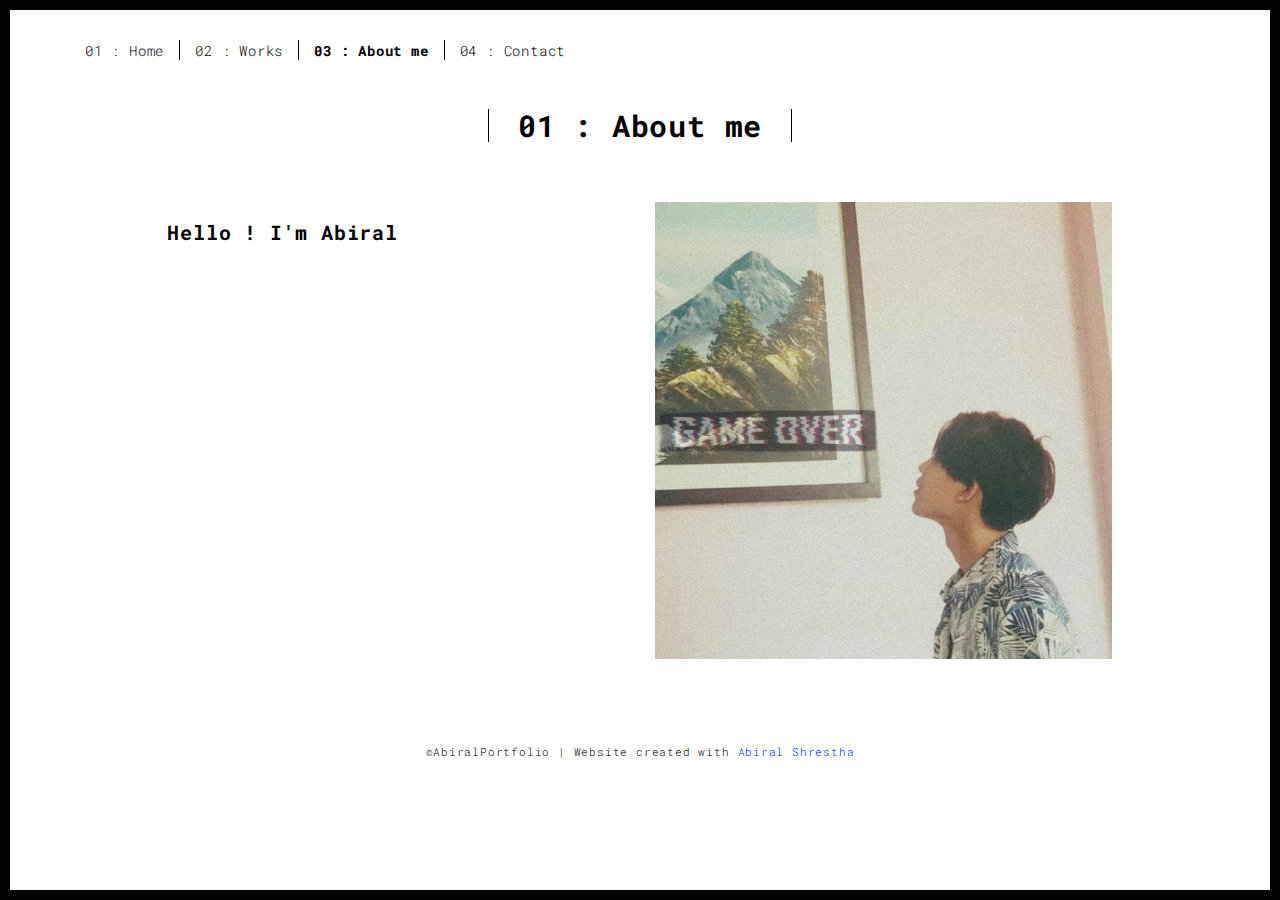
==== commit c41b270c: "Update about.html" ====
--- a/about.html
+++ b/about.html
@@ -84,7 +84,7 @@
   <div class="container">
     <div class="row">
       <div class="col-xs-12">
-        <p>© UNTITLED | Website created with <a href="https://www.facebook.com/shrestha.abiral.0/" >Abiral Shrestha</a></p>
+        <p>©AbiralPortfolio  | Website created with <a href="https://www.facebook.com/shrestha.abiral.0/" >Abiral Shrestha</a></p>
       </div>
     </div>
   </div>
